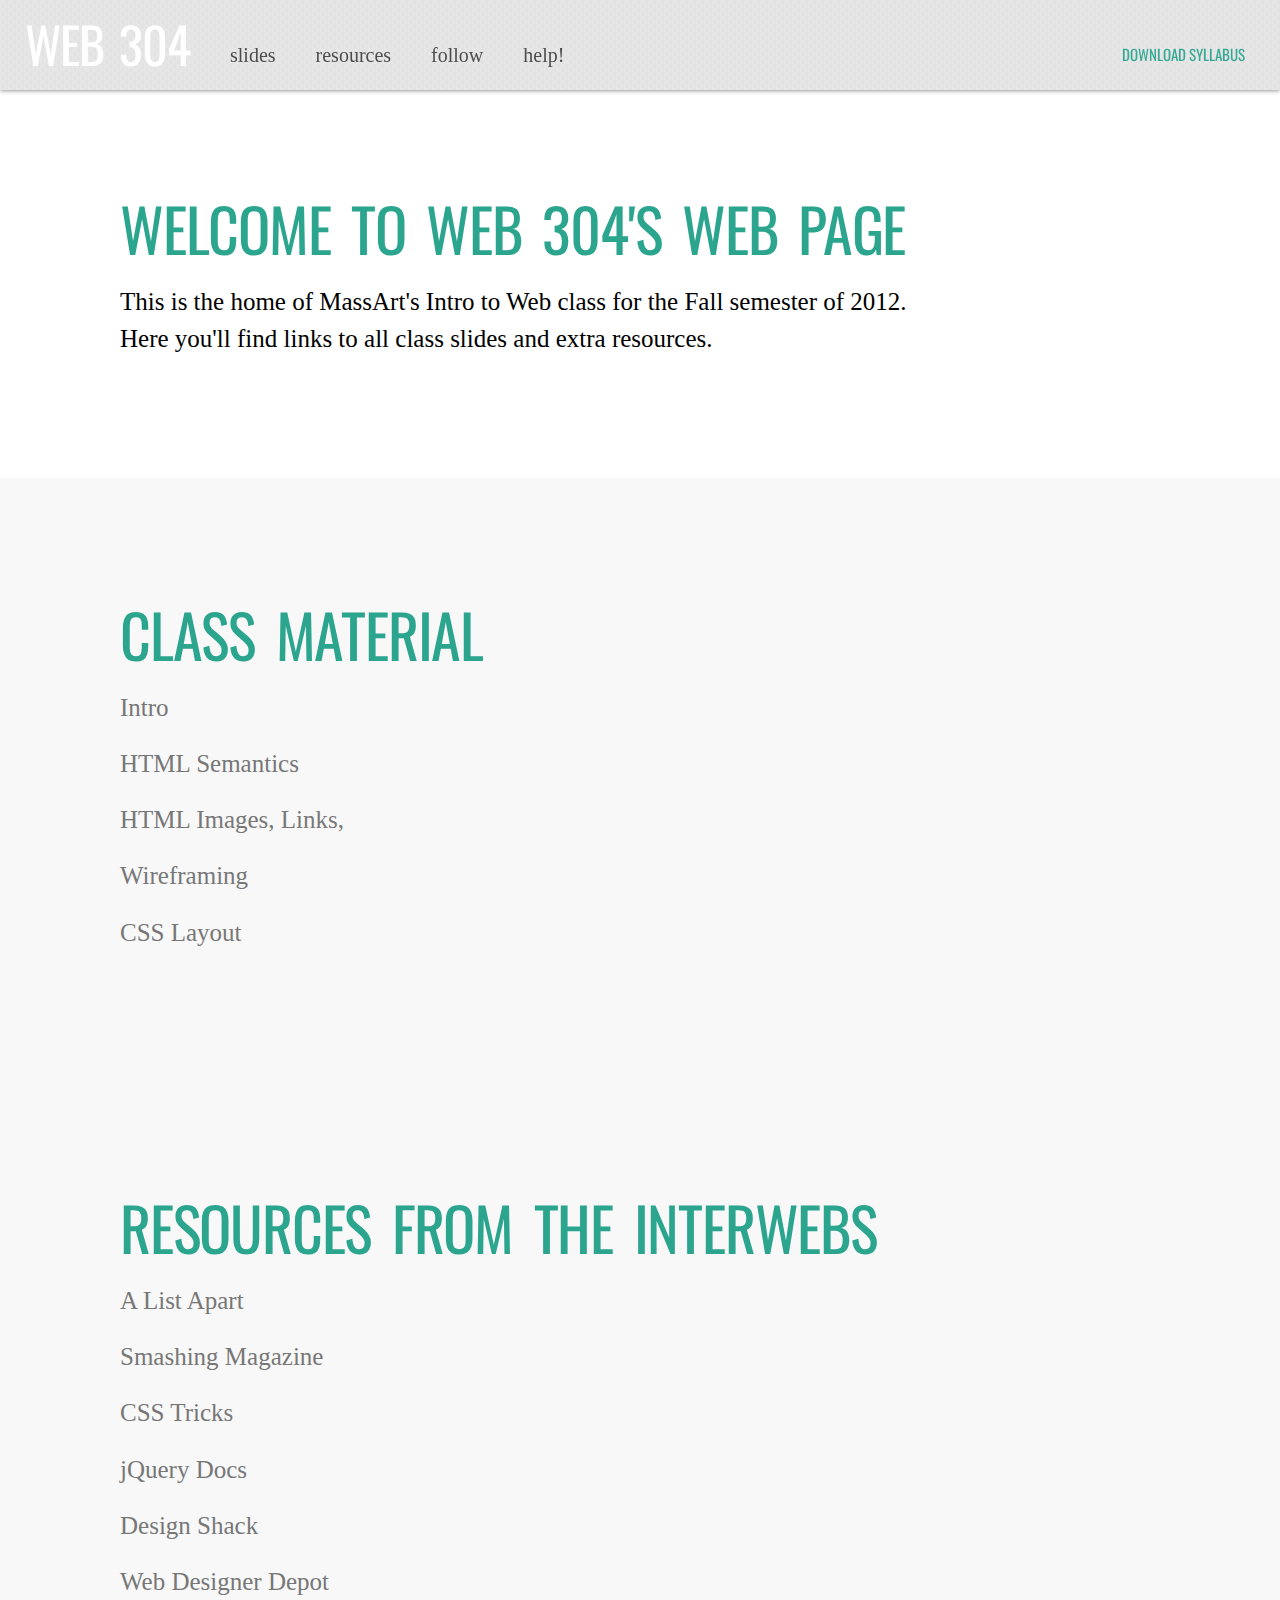
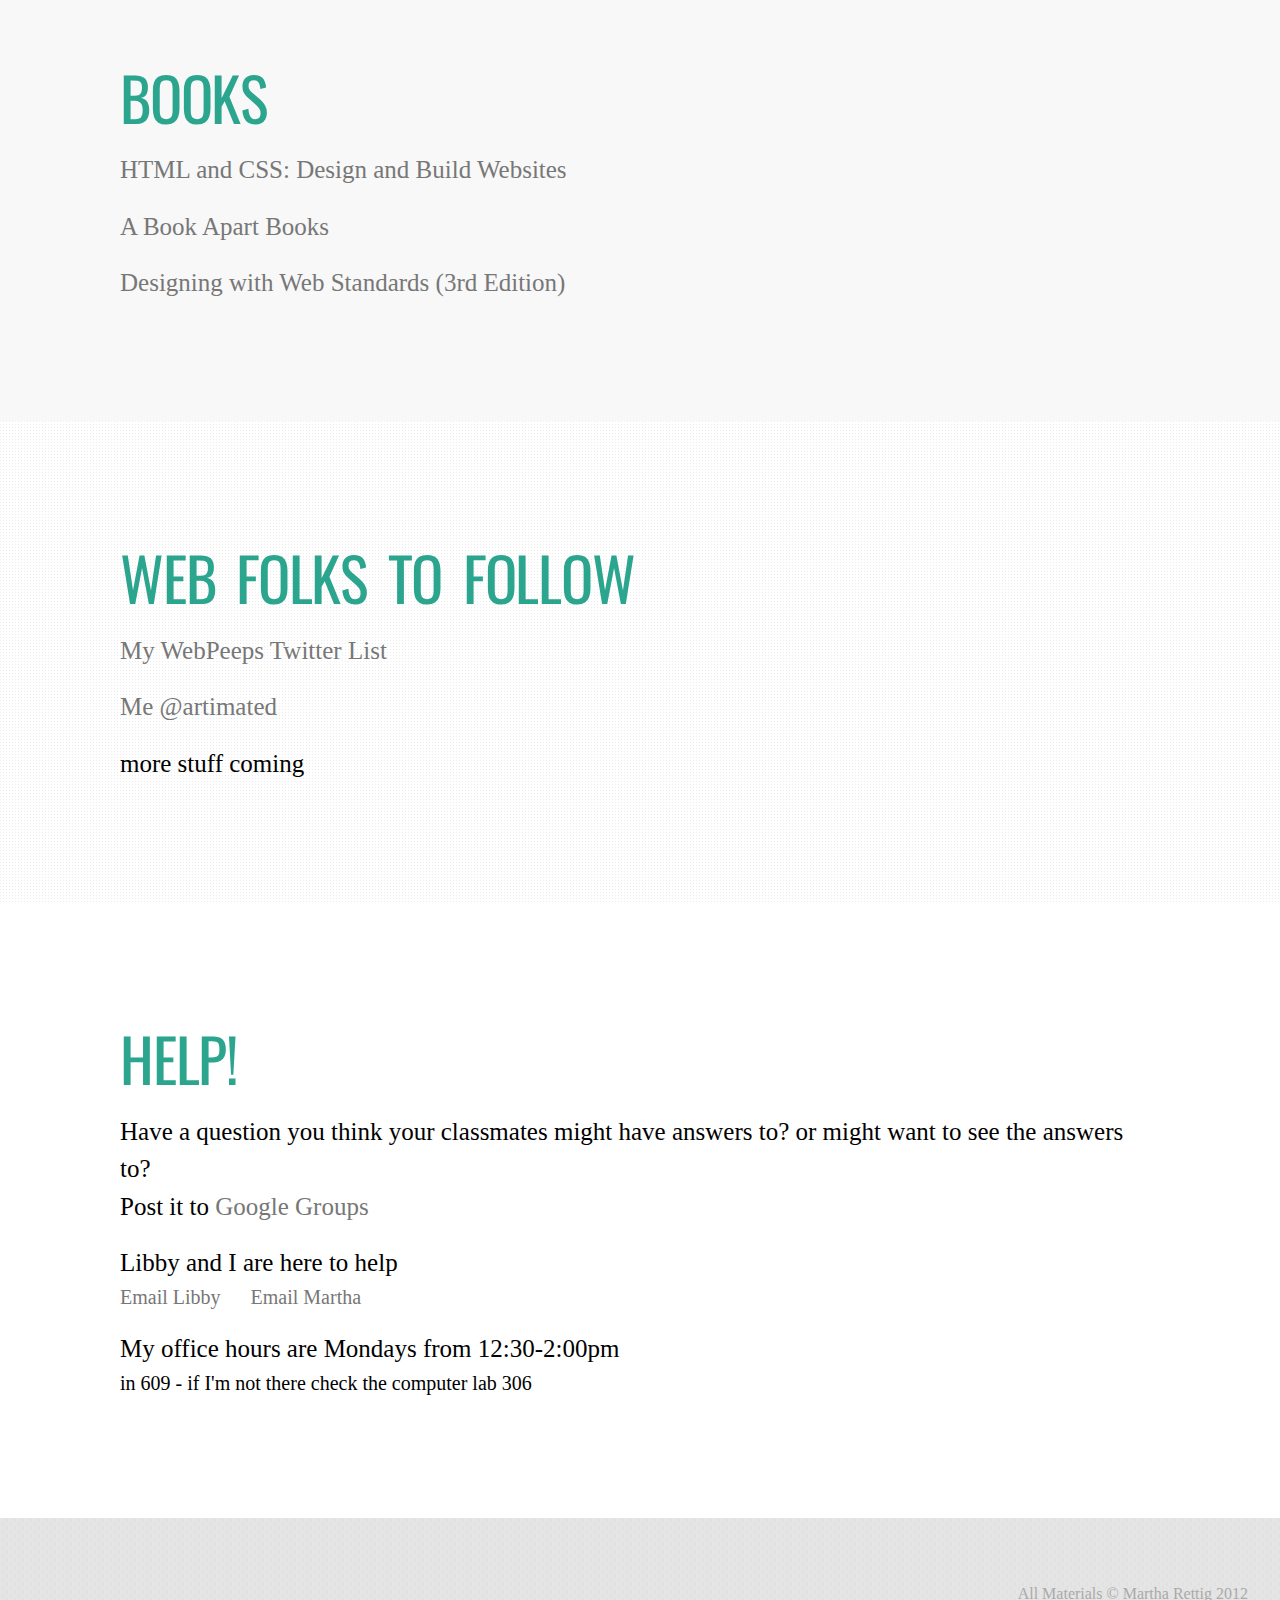
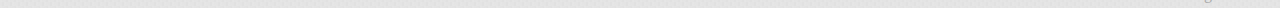
==== index.html @ 7d2bbe12 "final updates before class" ====
<!DOCTYPE html>
<html>
<head>
	<meta charset="utf-8">
	<title>HTML Rocks!</title>
	
	<link rel="stylesheet" href="src/css/style.css">
	<link href='http://fonts.googleapis.com/css?family=Oswald:400,700,300' rel='stylesheet' type='text/css'>
	<script type="text/javascript" src="http://ajax.googleapis.com/ajax/libs/jquery/1.7.1/jquery.min.js"></script>
	<script type="text/javascript" src="src/smoothscroll.js"></script>	
	
</head>
<body>

<header>
	<nav>
		<ul>
			<li><a href="#home" class="smoothScroll"><h1>Web 304</h1></a></li>
			<li><a href="#material" class="smoothScroll">Slides</a></li>
			<li><a href="#resources" class="smoothScroll">Resources</a></li>
			<li><a href="#follow" class="smoothScroll">Follow</a></li>
			<li><a href="#help" class="smoothScroll">Help!</a></li>
			<li id="syllabus" ><a href="images/monday-syllabus-fall2012.pdf">Download Syllabus</a></li>
		</ul>	
	</nav>	
</header>	

<section id="home">	
	<h2><br/>Welcome to Web 304's Web Page</h2>
		<h3>This is the home of MassArt's Intro to Web class for the Fall semester of 2012. <br/>Here you'll find links to all class slides and extra resources.</h3>
</section>

<section id="material">	
	<h2>Class Material</h2>
		<h3><a href="1.html">Intro</a></h3>
		<h3><a href="2.html">HTML Semantics</a></h3>
		<h3><a href="3.html">HTML Images, Links, </a></h3>
		<h3><a href="4.html">Wireframing</a></h3>
		<h3><a href="5.html">CSS Layout</a></h3>
</section>	


<section id="resources">
	<h2>Resources from the Interwebs</h2>
		<h3><a href="http://www.alistapart.com/">A List Apart</a></h3>	
		<h3><a href="http://www.smashingmagazine.com/">Smashing Magazine</a></h3>
		<h3><a href="http://css-tricks.com/">CSS Tricks</a></h3>
		<h3><a href="http://docs.jquery.com/">jQuery Docs</a></h3>
		<h3><a href="http://designshack.net/category/articles/css/">Design Shack</a></h3>
		<h3><a href="http://www.webdesignerdepot.com/">Web Designer Depot</a></h3><br/><br/><br/>
	<h2>Books</h2>
		<h3><a href="http://www.amazon.com/gp/product/1118008189/ref=as_li_ss_tl?ie=UTF8&camp=1789&creative=390957&creativeASIN=1118008189&linkCode=as2&tag=tun02-20">HTML and CSS: Design and Build Websites</a><img src="http://www.assoc-amazon.com/e/ir?t=tun02-20&l=as2&o=1&a=1118008189" width="1" height="1" border="0" alt="" style="border:none !important; margin:0px !important;" /></h3>

  	  	<h3><a href="http://www.abookapart.com/products/">A Book Apart Books</a></h3>
  	  	<h3><a href="http://www.amazon.com/gp/product/0321616952/ref=as_li_ss_tl?ie=UTF8&camp=1789&creative=390957&creativeASIN=0321616952&linkCode=as2&tag=tun02-20">Designing with Web Standards (3rd Edition)</a><img src="http://www.assoc-amazon.com/e/ir?t=tun02-20&l=as2&o=1&a=0321616952" width="1" height="1" border="0" alt="" style="border:none !important; margin:0px !important;" />
		</h3>
  	  	
</section>
	

<section id="follow">
	<h2>Web Folks To Follow</h2>
		<h3><a href="http://twitter.com/i/#!/artimated/webdesign-peeps">My WebPeeps Twitter List</a></h3>
		<h3><a href="http://twitter.com/artimated">Me @artimated</a></h3>
		<h3>more stuff coming</h3>
</section>		

<section id="help">
	<h2>Help!</h2>
		<h3>Have a question you think your classmates might have answers to? or might want to see the answers to?<br/>
			Post it to <a href='https://groups.google.com/forum/?fromgroups&hl=en#!forum/web304fall-2012'>Google Groups</a></h3>
		<h3>Libby and I are here to help</h3>
		<p><a mailto:"erherskovitz@gmail.com">Email Libby</a> &nbsp;&nbsp;&nbsp;&nbsp;&nbsp;<a mailto:"martha@cykod.com">Email Martha</a></p>
		<h3>My office hours are Mondays from 12:30-2:00pm</h3>
		<p>in 609 - if I'm not there check the computer lab 306</p>

</section>

<footer>
	<p>All Materials &copy; Martha Rettig 2012</p>
<footer>	
	


</body>
</html>
---- src/css/style.css ----
/* http://meyerweb.com/eric/tools/css/reset/ 
   v2.0 | 20110126
   License: none (public domain)
*/
html, body, div, span, applet, object, iframe,
h1, h2, h3, h4, h5, h6, p, blockquote, pre,
a, abbr, acronym, address, big, cite, code,
del, dfn, em, img, ins, kbd, q, s, samp,
small, strike, strong, sub, sup, tt, var,
b, u, i, center,
dl, dt, dd, ol, ul, li,
fieldset, form, label, legend,
table, caption, tbody, tfoot, thead, tr, th, td,
article, aside, canvas, details, embed,
figure, figcaption, footer, header, hgroup,
menu, nav, output, ruby, section, summary,
time, mark, audio, video {
  margin: 0;
  padding: 0;
  border: 0;
  font-size: 100%;
  font: inherit;
  vertical-align: baseline; }

/* HTML5 display-role reset for older browsers */
article, aside, details, figcaption, figure,
footer, header, hgroup, menu, nav, section {
  display: block; }

body {
  line-height: 1; }

ol, ul {
  list-style: none; }

blockquote, q {
  quotes: none; }

blockquote:before, blockquote:after,
q:before, q:after {
  content: '';
  content: none; }

table {
  border-collapse: collapse;
  border-spacing: 0; }

/* end reset */
body {
  font-size: 1.25em;
  font-family: Georgia, serif;
  font-weight: normal;
  text-transform: none;
  /*background-color:#F8F8F8;
  background-image:url('../../images/cream_dust.png');*/ }
  body p {
    line-height: 1.5em; }
  body ul {
    margin-bottom: 1em;
    padding-left: 1.1em;
    list-style-type: square;
    color: #2ca58f; }
  body li {
    padding-left: .5em;
    text-align: left; }
    body li h3 {
      margin-left: 0; }
  body .large {
    color: red; }
  body .callout {
    color: #2ca58f; }
  body em {
    color: #2ca58f;
    font-style: normal; }
  body h1 {
    font-family: 'Oswald', sans-serif;
    font-weight: 400;
    text-transform: uppercase;
    line-height: 1em;
    text-transform: uppercase;
    color: #2ca58f;
    font-size: 3em;
    letter-spacing: -0.02em;
    word-spacing: .1em; }
  body h2 {
    font-size: 3em;
    line-height: 1.2em;
    font-family: 'Oswald', sans-serif;
    font-weight: 400;
    text-transform: uppercase;
    color: #2ca58f;
    border: none;
    letter-spacing: -0.02em;
    word-spacing: .13em; }
  body h3 {
    font-size: 1.25em;
    font-weight: normal;
    padding-top: .75em;
    line-height: 1.5em; }
  body h4 {
    font-size: 2em;
    line-height: 1.2em;
    font-family: 'Oswald', sans-serif;
    font-weight: 400;
    text-transform: uppercase;
    color: #2ca58f;
    border: none;
    letter-spacing: -0.02em;
    word-spacing: .1em;
    padding: 0; }
  body a {
    color: #777777;
    text-decoration: none; }
    body a:hover, body a:focus {
      color: #2ca58f; }
  body strong {
    font-weight: normal;
    color: #2ca58f; }
  body nav {
    float: left;
    width: 100%; }
    body nav ul {
      margin-top: 2em;
      padding: 5px;
      display: block;
      width: 100%; }
      body nav ul li {
        float: left;
        list-style: none;
        padding: 0 1em;
        text-transform: lowercase; }
        body nav ul li a {
          color: #444444; }
        body nav ul li h1 {
          margin-top: -0.55em;
          font-size: 2.5em;
          color: white; }
  body #syllabus {
    float: right;
    padding: .1em 2em 0em 0em; }
    body #syllabus a {
      color: #2ca58f;
      float: right;
      text-transform: uppercase;
      font-size: .75em;
      font-family: 'Oswald', sans-serif;
      font-weight: 400;
      text-transform: uppercase;
      right: 0; }
  body header {
    top: 0;
    height: 4.5em;
    background-image: url("../../images/subtle_surface.png");
    /*background-color:$gray-color;*/
    opacity: 0.95;
    filter: alpha(opacity=95);
    position: fixed;
    width: 100%;
    box-shadow: 0px 0px 5px #666; }
  body footer {
    height: 4.5em;
    background-image: url("../../images/subtle_surface.png");
    /*background-color:$gray-color;*/
    width: 100%; }
    body footer p {
      color: #aaa;
      float: right;
      font-size: .8em;
      padding: 4em 2em 0 0; }
  body section {
    padding: 6em 6em 6em 6em; }
  body #material {
    background-color: #F8F8F8; }
  body #follow {
    background-image: url("../../images/subtle_dots.png"); }
  body #resources {
    background-color: #F8F8F8; }
  body #help {
    background-color: #fff; }
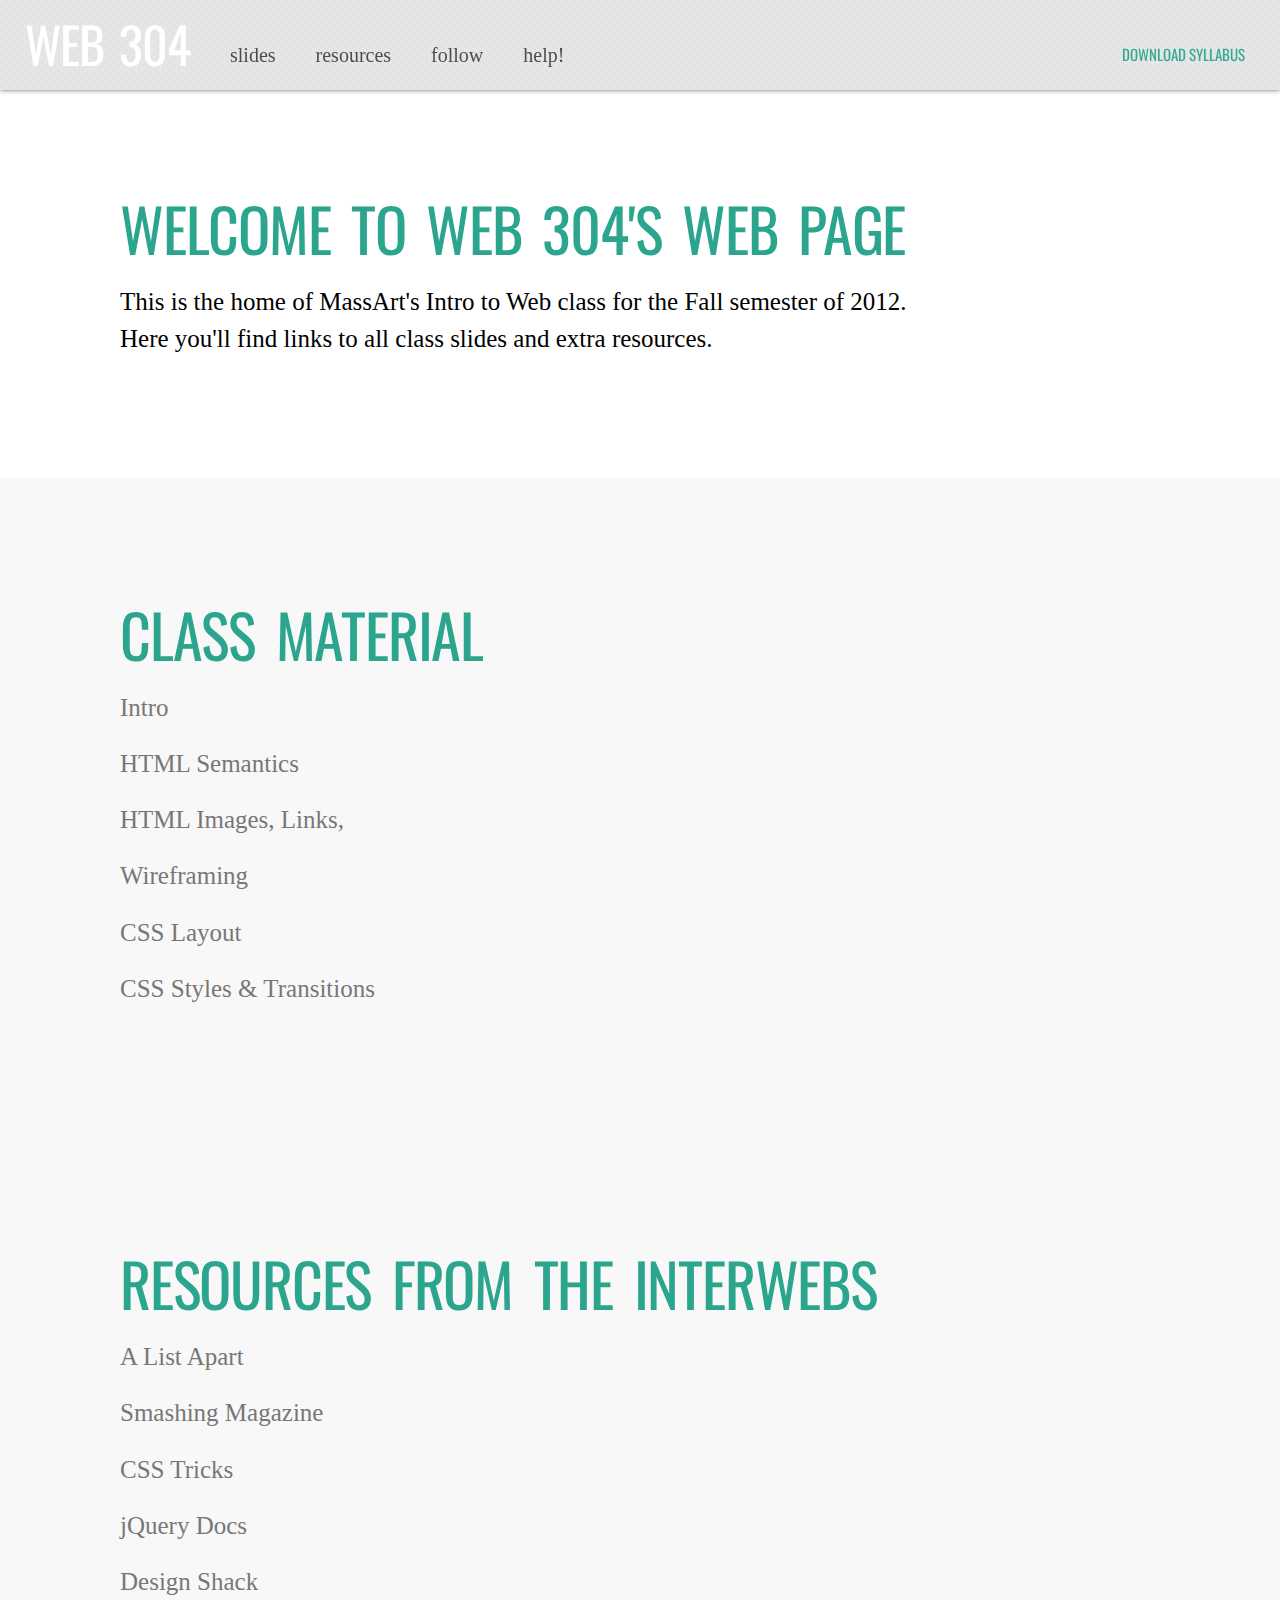
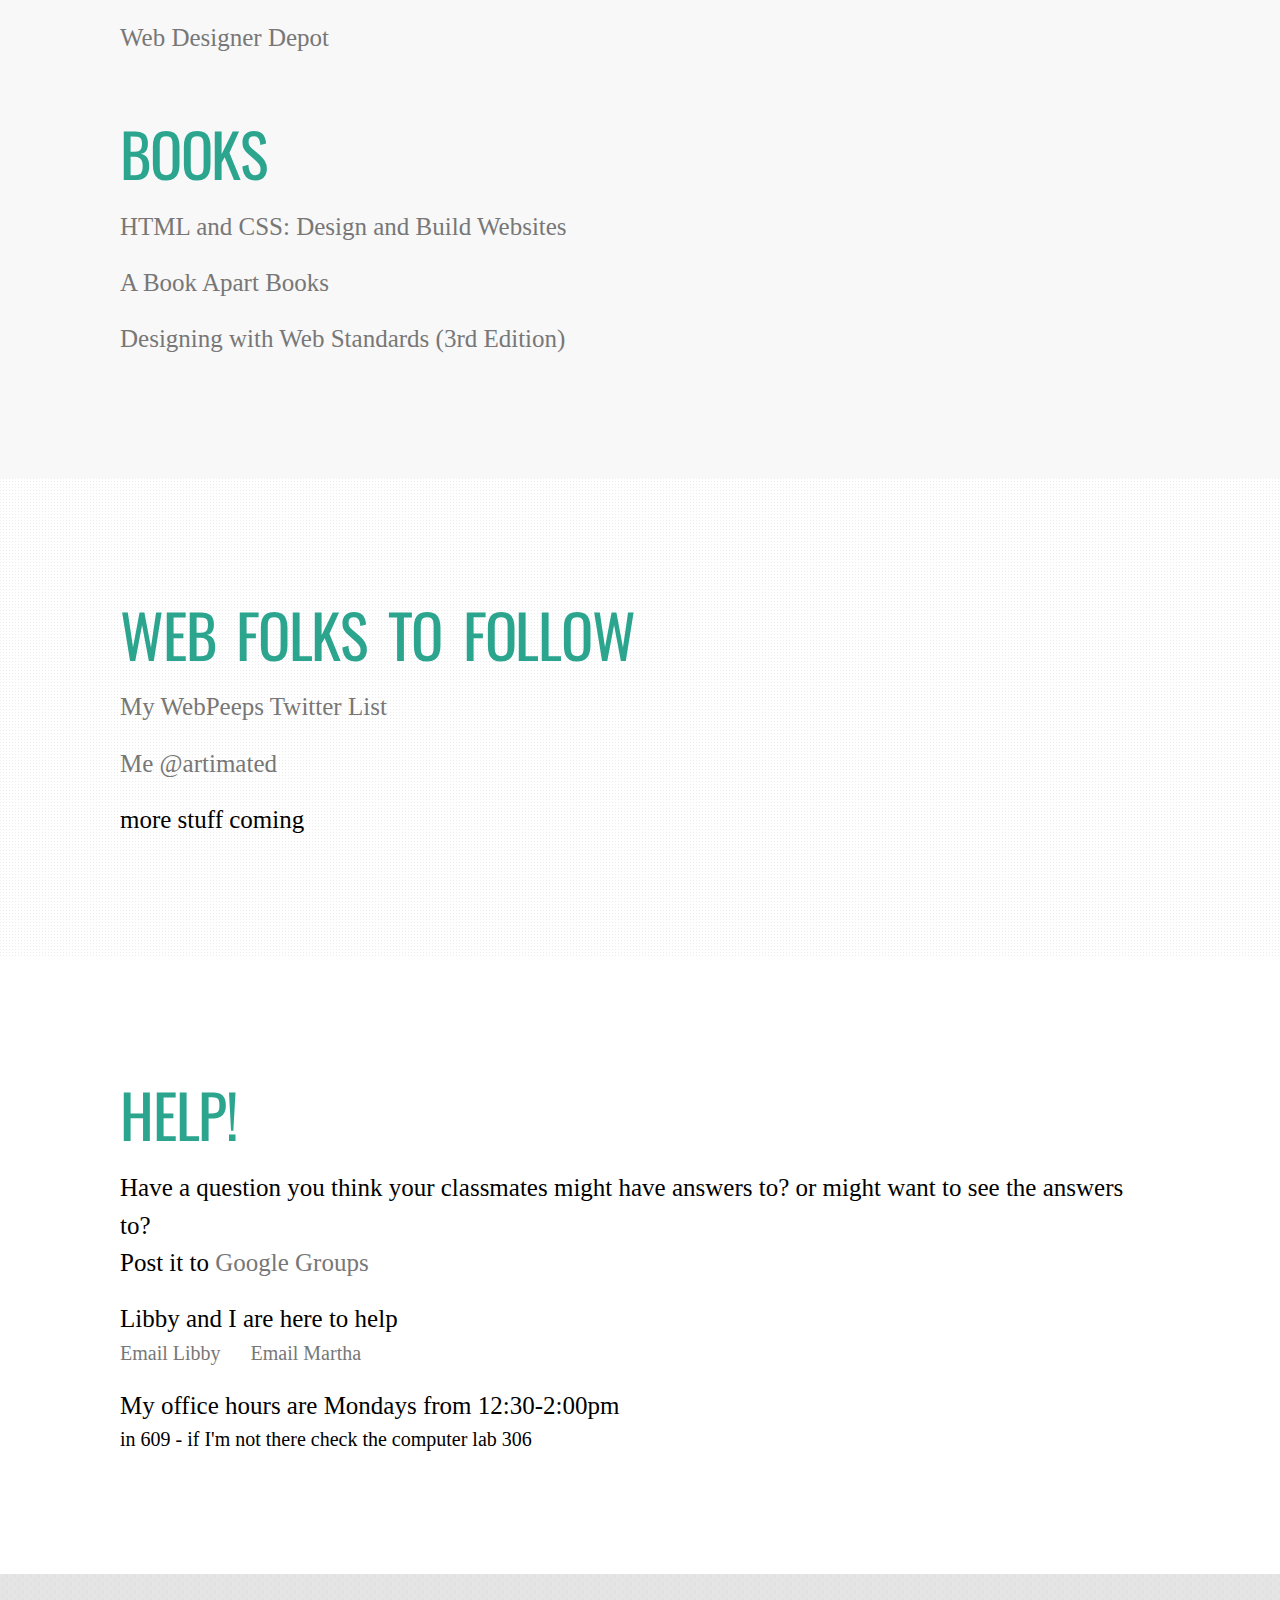
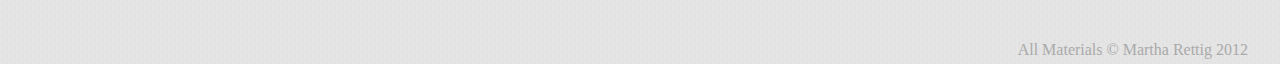
==== commit c00be5a1: "updated index" ====
--- a/index.html
+++ b/index.html
@@ -37,6 +37,7 @@
 		<h3><a href="3.html">HTML Images, Links, </a></h3>
 		<h3><a href="4.html">Wireframing</a></h3>
 		<h3><a href="5.html">CSS Layout</a></h3>
+		<h3><a href="6.html">CSS Styles &amp; Transitions</a></h3>
 </section>	
 
 
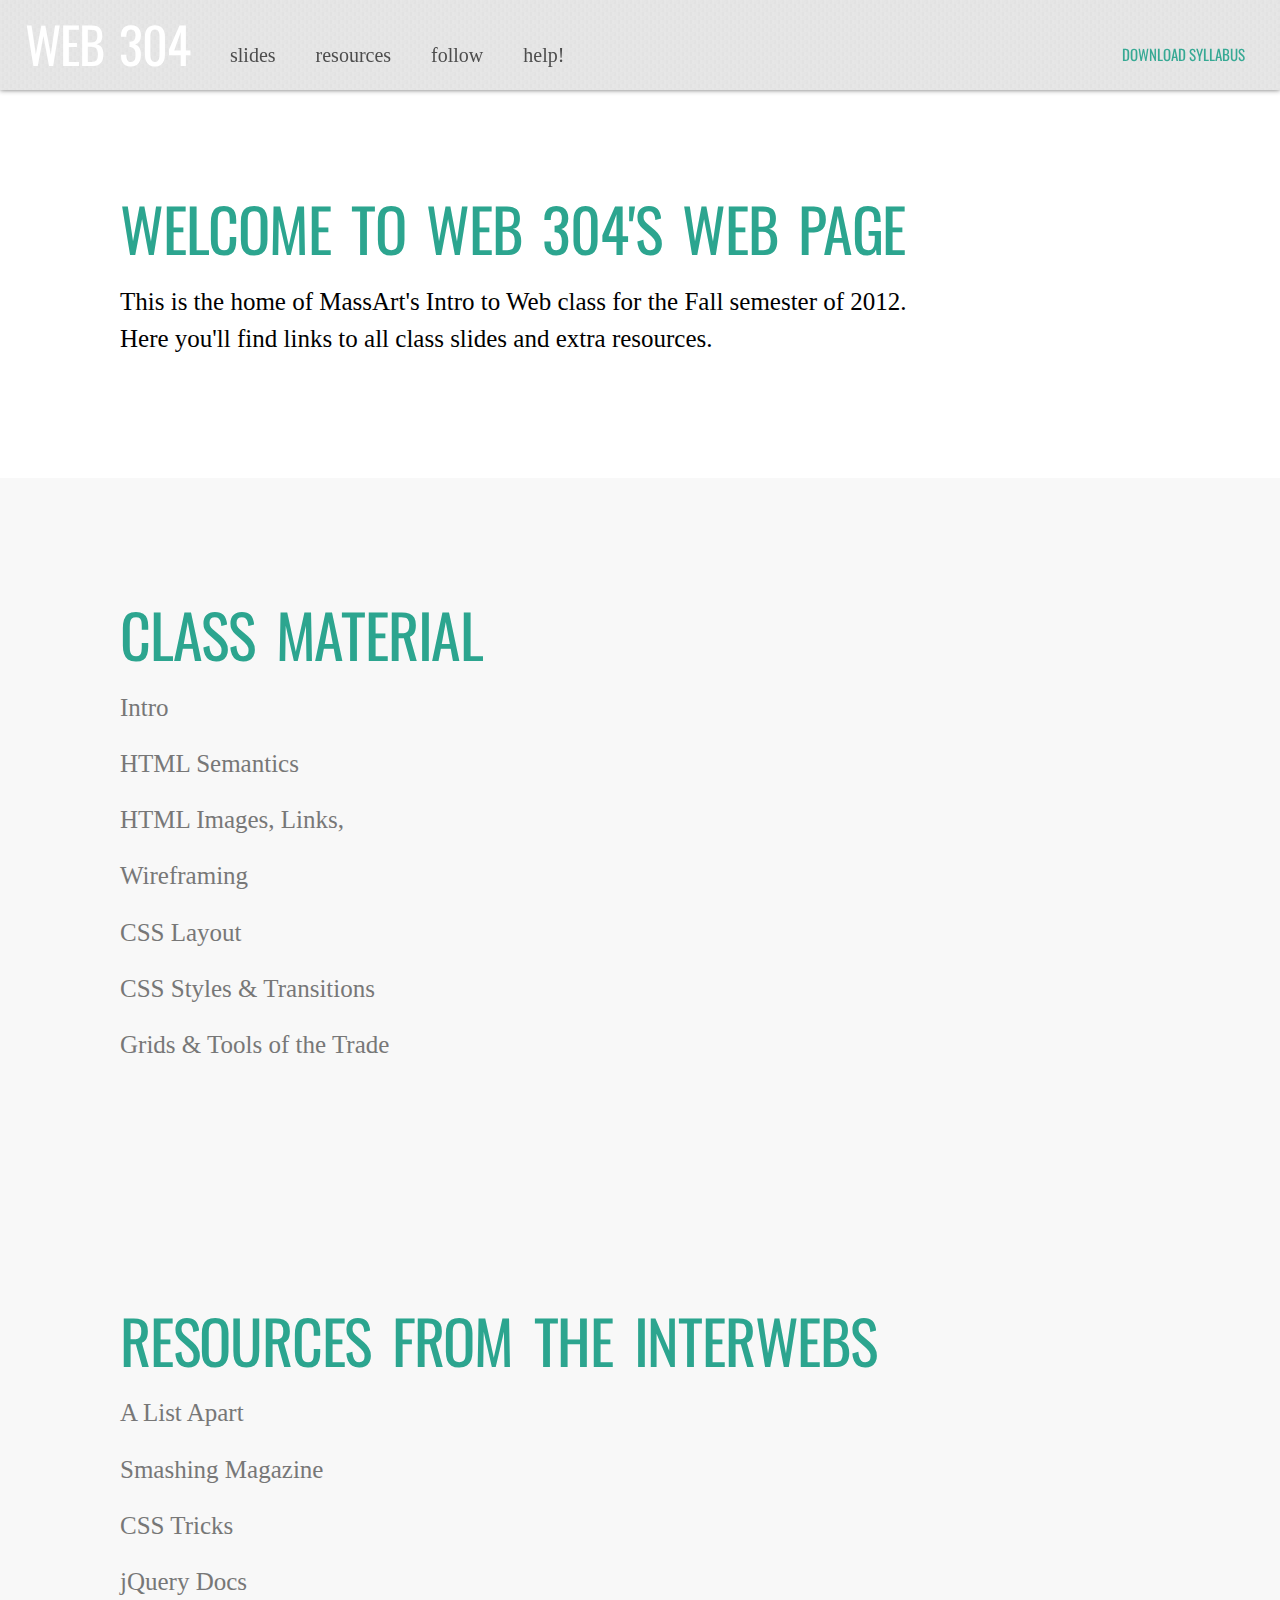
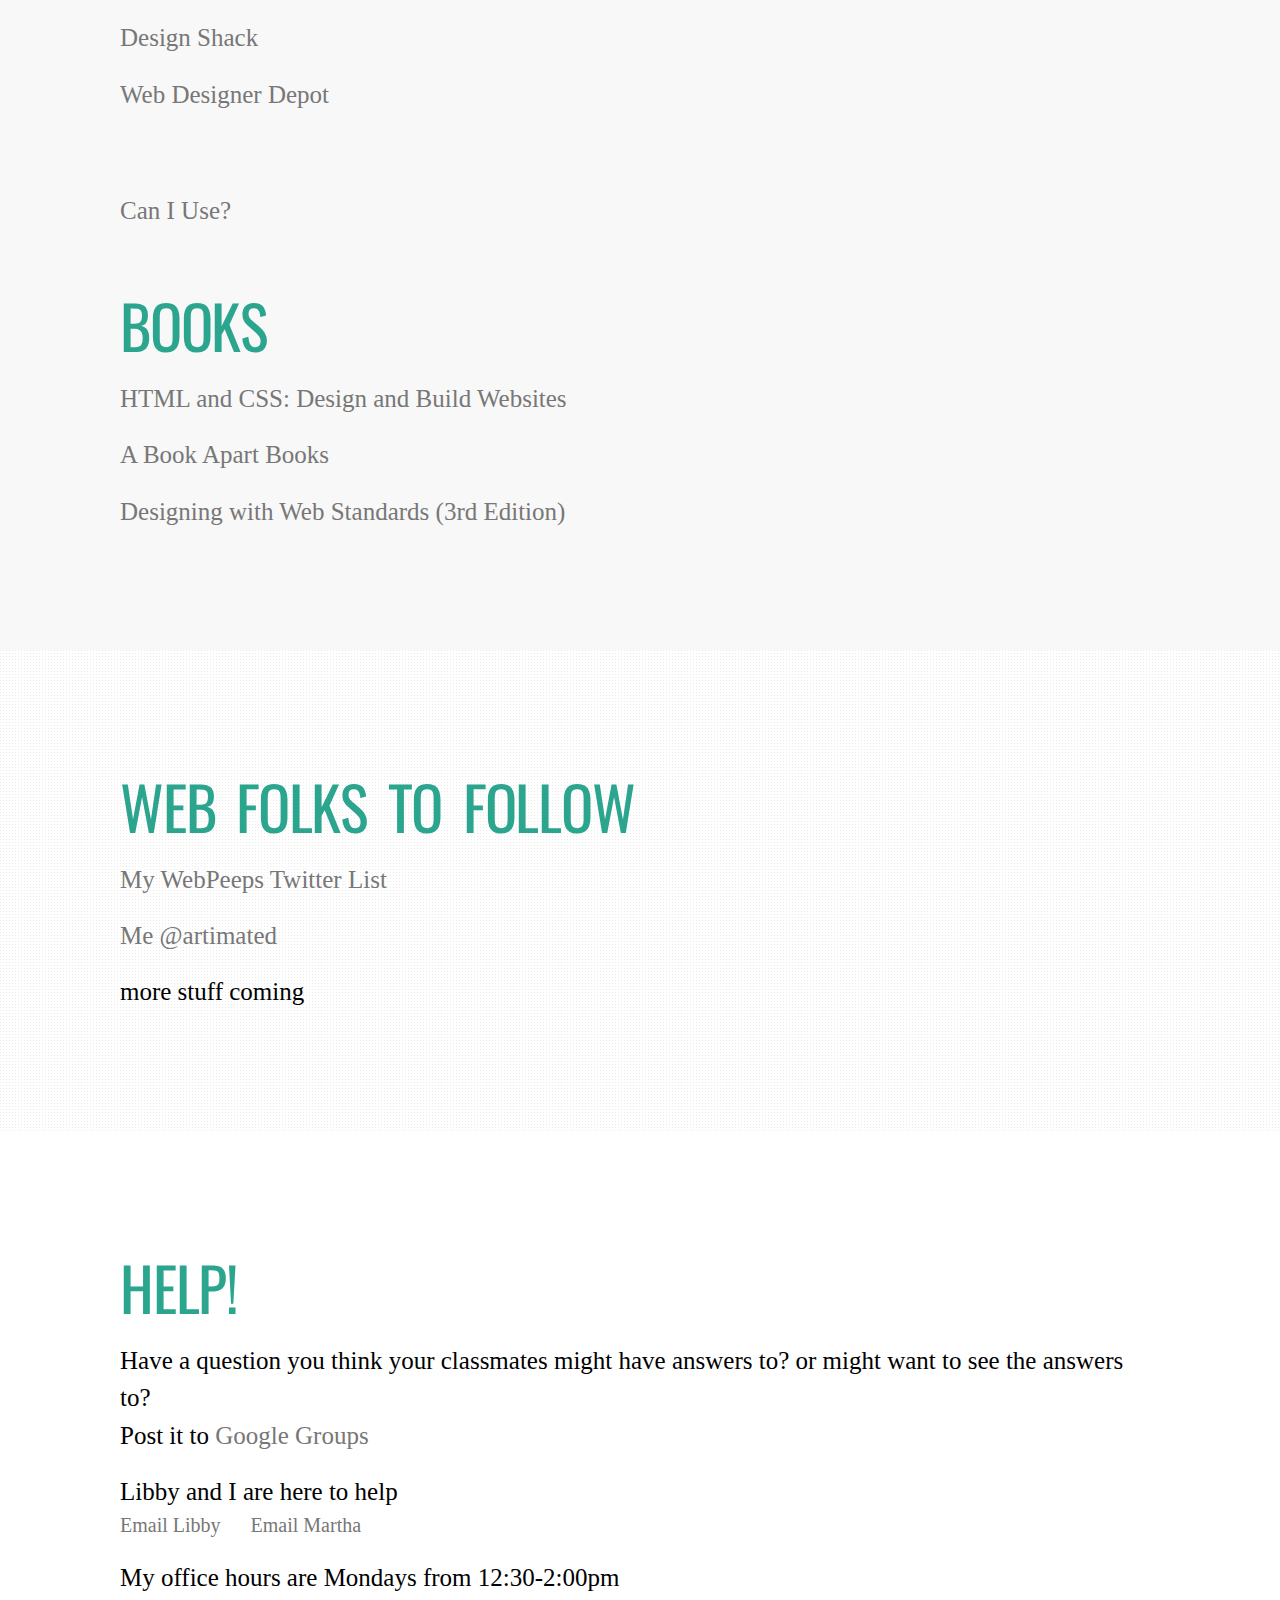
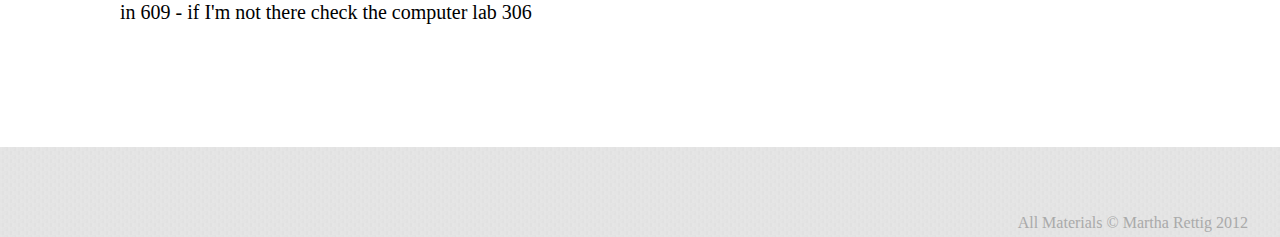
==== commit 67c65294: "updated homepage + class 7" ====
--- a/index.html
+++ b/index.html
@@ -38,6 +38,7 @@
 		<h3><a href="4.html">Wireframing</a></h3>
 		<h3><a href="5.html">CSS Layout</a></h3>
 		<h3><a href="6.html">CSS Styles &amp; Transitions</a></h3>
+		<h3><a href="7.html">Grids &amp; Tools of the Trade</a></h3>
 </section>	
 
 
@@ -49,6 +50,8 @@
 		<h3><a href="http://docs.jquery.com/">jQuery Docs</a></h3>
 		<h3><a href="http://designshack.net/category/articles/css/">Design Shack</a></h3>
 		<h3><a href="http://www.webdesignerdepot.com/">Web Designer Depot</a></h3><br/><br/><br/>
+		<h3><a href="http://caniuse.com/">Can I Use?</a></h3><br/><br/><br/>
+		
 	<h2>Books</h2>
 		<h3><a href="http://www.amazon.com/gp/product/1118008189/ref=as_li_ss_tl?ie=UTF8&camp=1789&creative=390957&creativeASIN=1118008189&linkCode=as2&tag=tun02-20">HTML and CSS: Design and Build Websites</a><img src="http://www.assoc-amazon.com/e/ir?t=tun02-20&l=as2&o=1&a=1118008189" width="1" height="1" border="0" alt="" style="border:none !important; margin:0px !important;" /></h3>
 
@@ -71,10 +74,9 @@
 		<h3>Have a question you think your classmates might have answers to? or might want to see the answers to?<br/>
 			Post it to <a href='https://groups.google.com/forum/?fromgroups&hl=en#!forum/web304fall-2012'>Google Groups</a></h3>
 		<h3>Libby and I are here to help</h3>
-		<p><a mailto:"erherskovitz@gmail.com">Email Libby</a> &nbsp;&nbsp;&nbsp;&nbsp;&nbsp;<a mailto:"martha@cykod.com">Email Martha</a></p>
+		<p><a "mailto:erherskovitz@gmail.com?Subject=Help!">Email Libby</a> &nbsp;&nbsp;&nbsp;&nbsp;&nbsp;<a "mailto:martha@cykod.com?Subject=Help!">Email Martha</a></p>
 		<h3>My office hours are Mondays from 12:30-2:00pm</h3>
 		<p>in 609 - if I'm not there check the computer lab 306</p>
-
 </section>
 
 <footer>
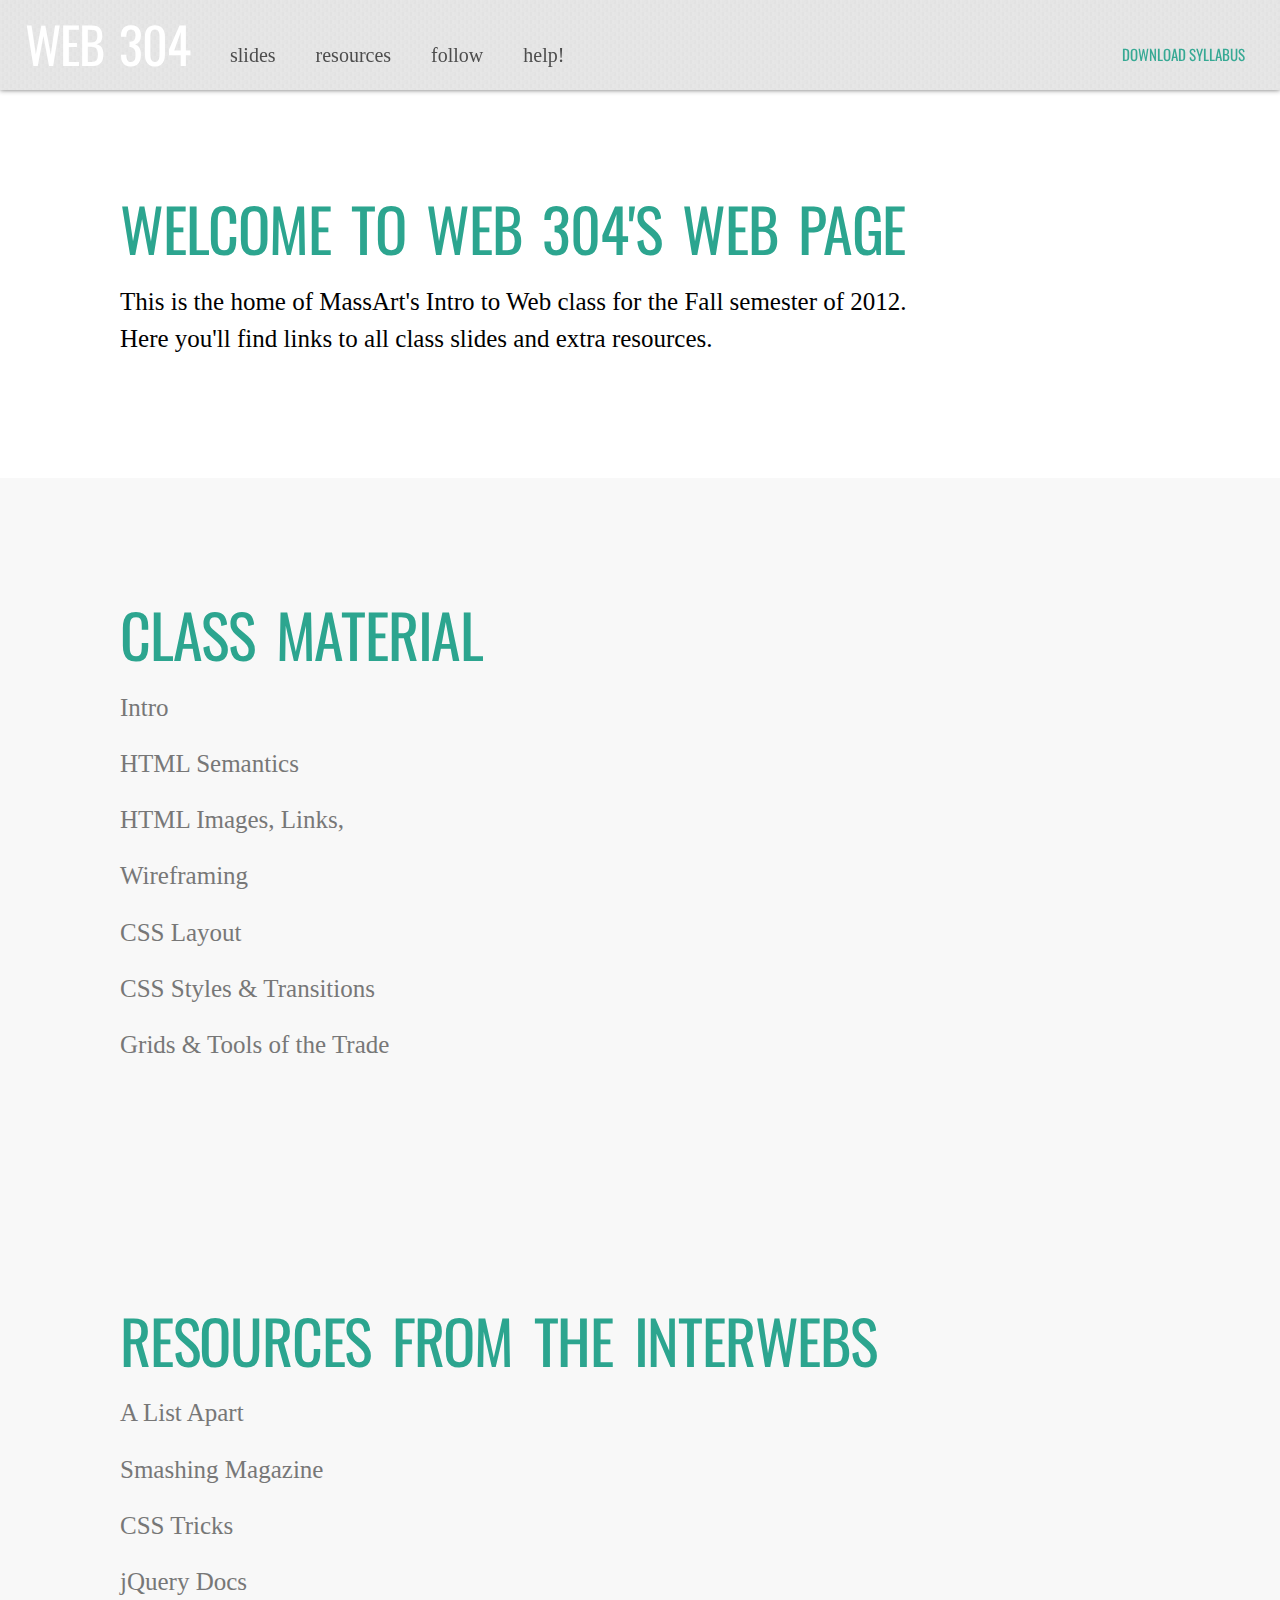
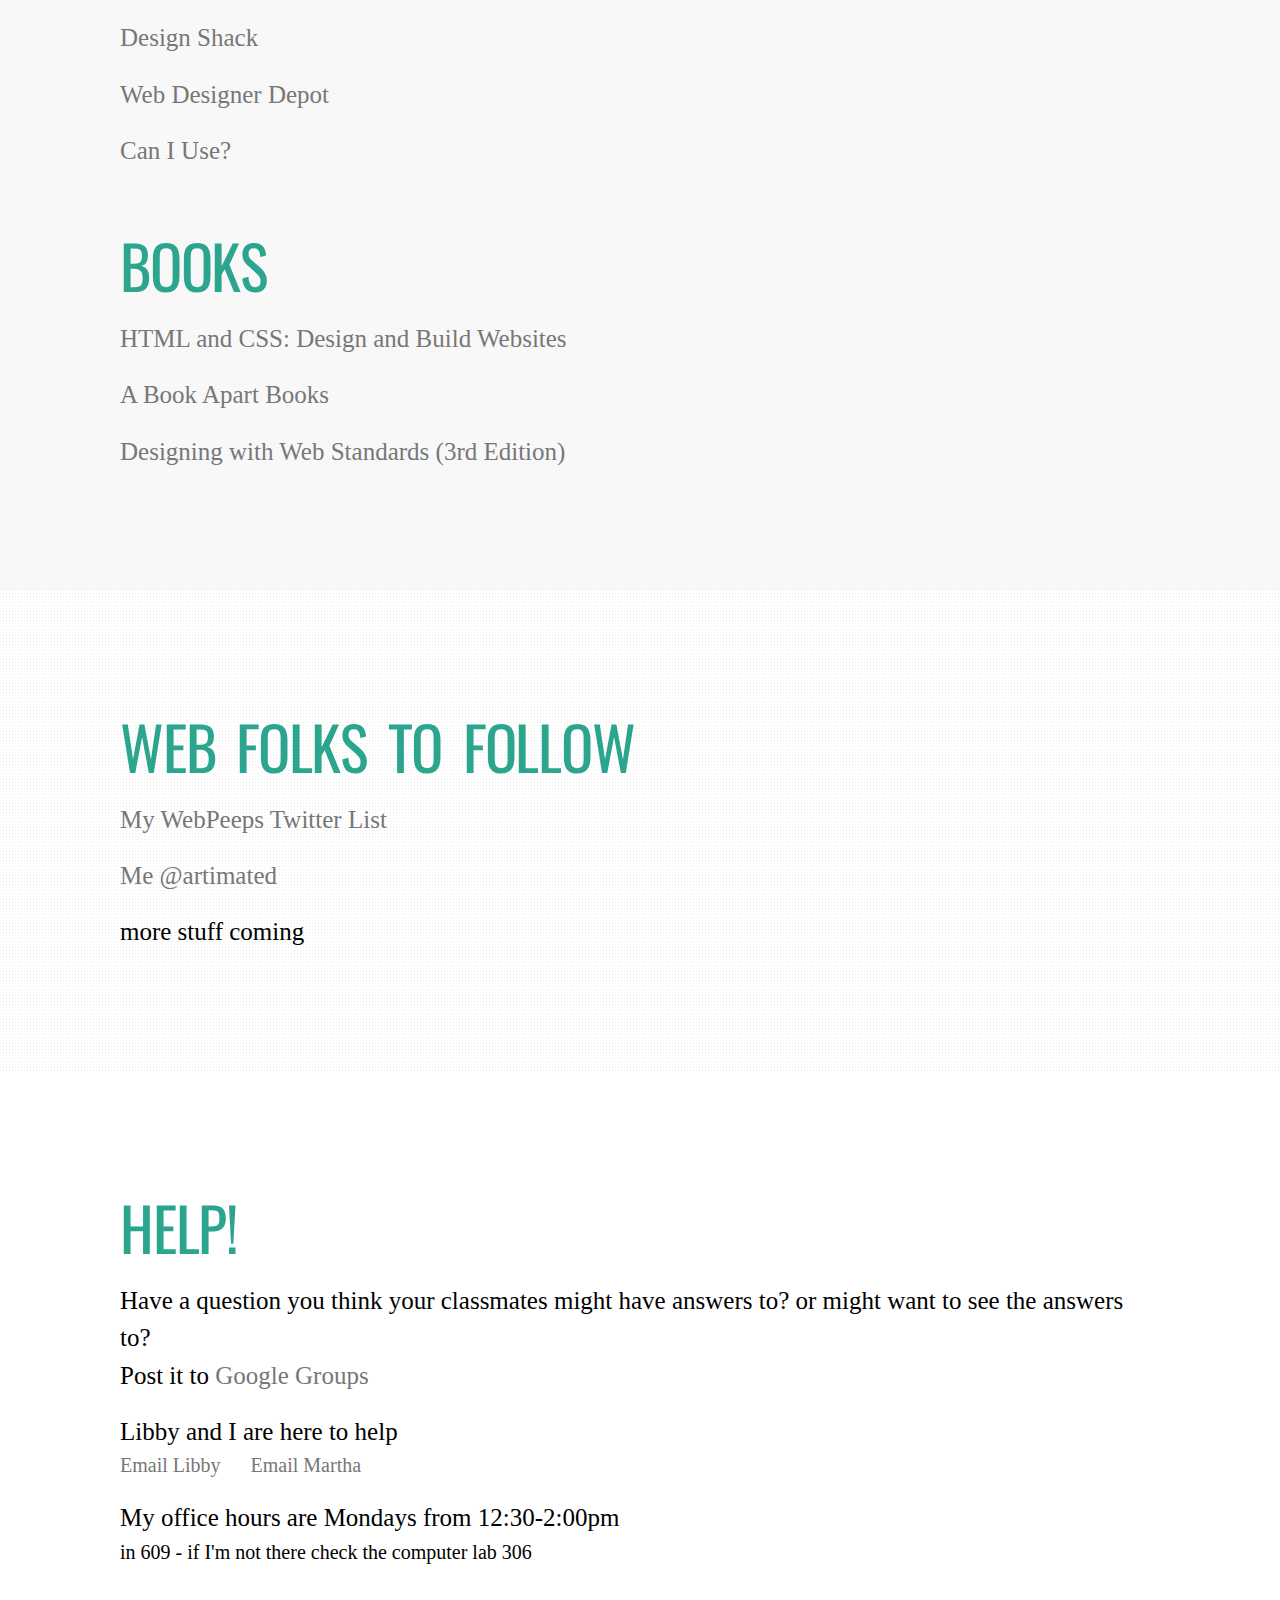
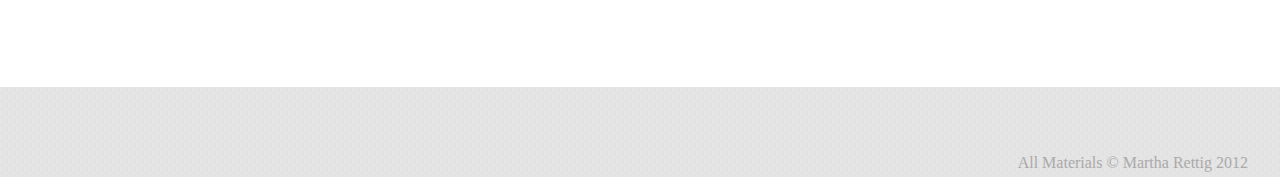
==== commit 46c966ea: "updates" ====
--- a/index.html
+++ b/index.html
@@ -49,7 +49,7 @@
 		<h3><a href="http://css-tricks.com/">CSS Tricks</a></h3>
 		<h3><a href="http://docs.jquery.com/">jQuery Docs</a></h3>
 		<h3><a href="http://designshack.net/category/articles/css/">Design Shack</a></h3>
-		<h3><a href="http://www.webdesignerdepot.com/">Web Designer Depot</a></h3><br/><br/><br/>
+		<h3><a href="http://www.webdesignerdepot.com/">Web Designer Depot</a></h3>
 		<h3><a href="http://caniuse.com/">Can I Use?</a></h3><br/><br/><br/>
 		
 	<h2>Books</h2>
@@ -74,7 +74,7 @@
 		<h3>Have a question you think your classmates might have answers to? or might want to see the answers to?<br/>
 			Post it to <a href='https://groups.google.com/forum/?fromgroups&hl=en#!forum/web304fall-2012'>Google Groups</a></h3>
 		<h3>Libby and I are here to help</h3>
-		<p><a "mailto:erherskovitz@gmail.com?Subject=Help!">Email Libby</a> &nbsp;&nbsp;&nbsp;&nbsp;&nbsp;<a "mailto:martha@cykod.com?Subject=Help!">Email Martha</a></p>
+		<p><a href="mailto:erherskovitz@gmail.com?Subject=Help Me Libby!">Email Libby</a> &nbsp;&nbsp;&nbsp;&nbsp;&nbsp;<a href="mailto:martha@cykod.com?Subject=Help Me Martha!">Email Martha</a></p>
 		<h3>My office hours are Mondays from 12:30-2:00pm</h3>
 		<p>in 609 - if I'm not there check the computer lab 306</p>
 </section>
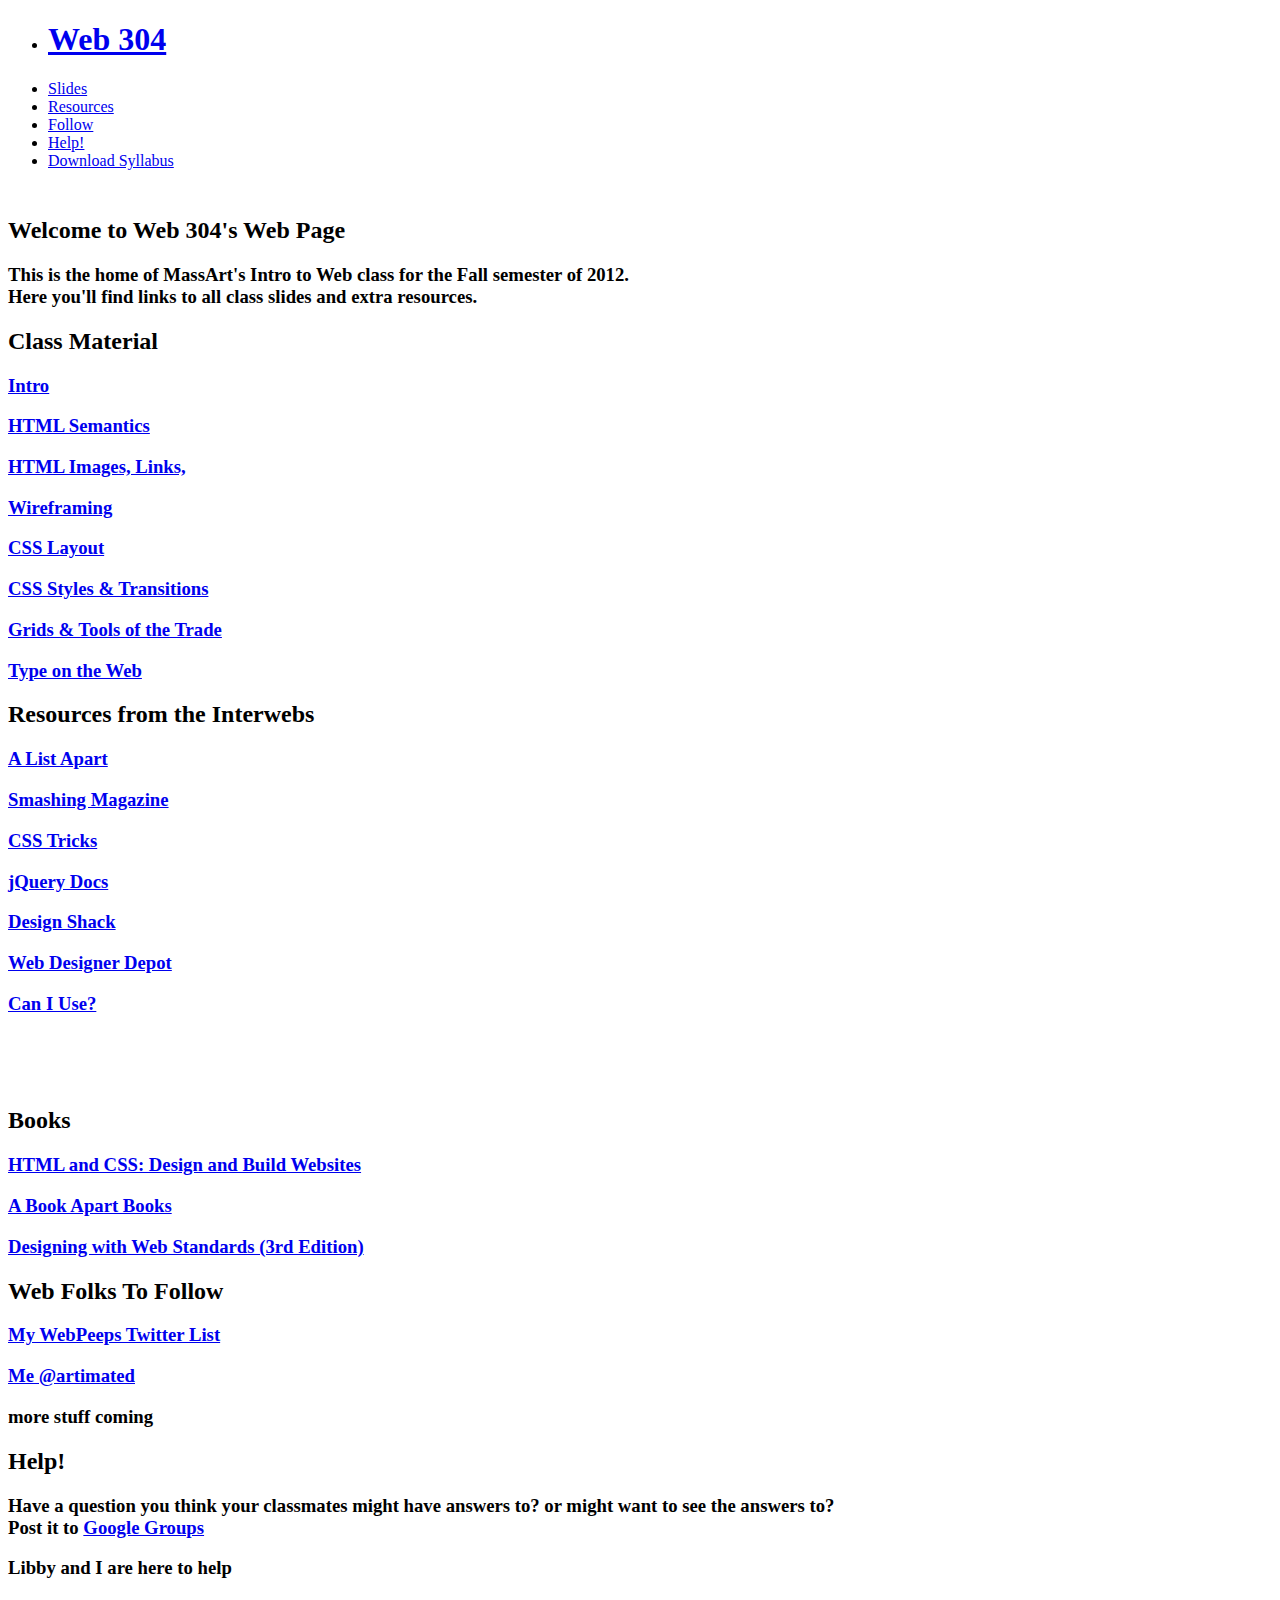
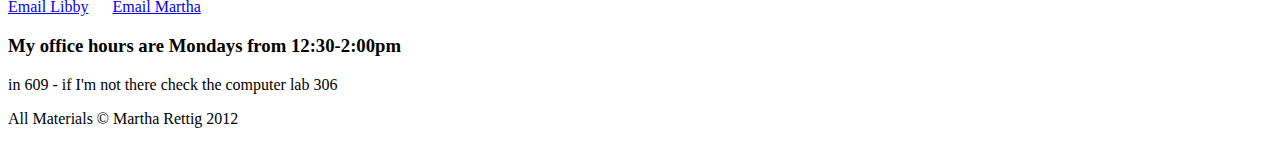
==== commit d62854e8: "updated index" ====
--- a/index.html
+++ b/index.html
@@ -39,6 +39,7 @@
 		<h3><a href="5.html">CSS Layout</a></h3>
 		<h3><a href="6.html">CSS Styles &amp; Transitions</a></h3>
 		<h3><a href="7.html">Grids &amp; Tools of the Trade</a></h3>
+		<h3><a href="8.html">Type on the Web</a></h3>
 </section>	
 
 
--- a/src/css/style.css
+++ b/src/css/style.css
@@ -1,89 +1,258 @@
-/* http://meyerweb.com/eric/tools/css/reset/ 
-   v2.0 | 20110126
-   License: none (public domain)
-*/
-html, body, div, span, applet, object, iframe,
-h1, h2, h3, h4, h5, h6, p, blockquote, pre,
-a, abbr, acronym, address, big, cite, code,
-del, dfn, em, img, ins, kbd, q, s, samp,
-small, strike, strong, sub, sup, tt, var,
-b, u, i, center,
-dl, dt, dd, ol, ul, li,
-fieldset, form, label, legend,
-table, caption, tbody, tfoot, thead, tr, th, td,
-article, aside, canvas, details, embed,
-figure, figcaption, footer, header, hgroup,
-menu, nav, output, ruby, section, summary,
-time, mark, audio, video {
-  margin: 0;
-  padding: 0;
-  border: 0;
-  font-size: 100%;
-  font: inherit;
-  vertical-align: baseline; }
-
-/* HTML5 display-role reset for older browsers */
-article, aside, details, figcaption, figure,
-footer, header, hgroup, menu, nav, section {
-  display: block; }
-
-body {
-  line-height: 1; }
-
-ol, ul {
-  list-style: none; }
-
-blockquote, q {
-  quotes: none; }
-
-blockquote:before, blockquote:after,
-q:before, q:after {
-  content: '';
-  content: none; }
-
-table {
-  border-collapse: collapse;
-  border-spacing: 0; }
-
-/* end reset */
-body {
-  font-size: 1.25em;
+.deck-container {
   font-family: Georgia, serif;
   font-weight: normal;
   text-transform: none;
-  /*background-color:#F8F8F8;
-  background-image:url('../../images/cream_dust.png');*/ }
-  body p {
-    line-height: 1.5em; }
-  body ul {
-    margin-bottom: 1em;
-    padding-left: 1.1em;
-    list-style-type: square;
+  font-size: 1.5em;
+  background: #fff;
+  text-align: center;
+  background-color: #F8F8F8; }
+  .deck-container .coder-wrapper {
+    background-color: white;
+    text-align: left;
+    border-radius: 10px;
+    box-shadow: 2px 2px 5px #ddd;
+    border: 1px solid #f1f1e7;
+    padding: 30px 0px; }
+  .deck-container .slide-list {
+    text-align: left; }
+    .deck-container .slide-list h1 {
+      margin: 0;
+      padding-top: .35em;
+      text-align: left;
+      transform: none;
+      -webkit-transform: none;
+      -moz-transform: none;
+      -ms-transform: none;
+      -o-tranform: none;
+      position: static;
+      padding-bottom: .3em; }
+    .deck-container .slide-list h2 {
+      margin: 0;
+      padding-left: .75em;
+      padding-top: .5em;
+      text-align: left;
+      padding-bottom: .3em; }
+    .deck-container .slide-list h3 {
+      margin-left: 2em;
+      text-align: left;
+      color: #444444;
+      margin-bottom: .3em; }
+    .deck-container .slide-list h4 {
+      margin-left: 1em;
+      text-align: left;
+      margin-top: 1em; }
+    .deck-container .slide-list ol, .deck-container .slide-list ul {
+      margin-bottom: .3em;
+      padding-left: 1.1em;
+      list-style-type: square;
+      color: #2ca58f; }
+    .deck-container .slide-list li {
+      padding-left: .5em;
+      text-align: left; }
+      .deck-container .slide-list li h3 {
+        margin-left: 0; }
+    .deck-container .slide-list p {
+      margin-top: -0.75em;
+      margin-left: 2em;
+      text-align: left;
+      line-height: 1.3em; }
+    .deck-container .slide-list img {
+      margin: 0; }
+  .deck-container .slide-subhead h1 {
+    margin: 0px;
+    padding-top: 2em;
+    transform: none;
+    -webkit-transform: none;
+    -moz-transform: none;
+    -ms-transform: none;
+    -o-tranform: none;
+    position: static; }
+  .deck-container .slide-subhead h2 {
+    margin-bottom: .1em; }
+  .deck-container .slide-subhead h3 {
+    text-align: center;
+    margin: 0px;
+    padding: 0px;
+    padding-top: .1em; }
+  .deck-container .slide-background {
+    background: no-repeat top left;
+    background-size: 100% auto; }
+    .deck-container .slide-background h1 {
+      transform: none;
+      -webkit-transform: none;
+      -moz-transform: none;
+      -ms-transform: none;
+      -o-tranform: none;
+      position: static;
+      padding-top: .5em;
+      margin-top: 0;
+      text-align: left;
+      color: white;
+      text-shadow: 0 0 10px #444; }
+  .deck-container .slide-background-content {
+    background: no-repeat top left;
+    background-size: 100% auto; }
+    .deck-container .slide-background-content h1 {
+      text-align: left;
+      font-size: 2.5em;
+      margin: 0;
+      padding-top: 1em;
+      padding-left: 5%;
+      padding-right: 15%;
+      transform: none;
+      -webkit-transform: none;
+      -moz-transform: none;
+      -ms-transform: none;
+      -o-tranform: none;
+      position: static; }
+    .deck-container .slide-background-content h3 {
+      text-align: left;
+      margin: 0;
+      padding-bottom: 1.5em;
+      padding-left: 5%;
+      padding-right: 15%; }
+    .deck-container .slide-background-content .background-wrapper {
+      background-color: white; }
+    .deck-container .slide-background-content .background-padding {
+      padding-top: 15%; }
+  .deck-container .slide-image h1 {
+    text-align: left;
+    margin-top: 1em;
+    transform: none;
+    -webkit-transform: none;
+    -moz-transform: none;
+    -ms-transform: none;
+    -o-tranform: none;
+    position: static; }
+  .deck-container .slide-image h2 {
+    font-size: 2em;
+    text-align: left;
+    padding-top: 0; }
+  .deck-container .slide-image h3 {
+    text-align: left; }
+  .deck-container .slide-image p {
+    text-size: 1.1em;
+    text-align: left;
+    line-height: 1.5em;
+    padding-top: .5em; }
+  .deck-container .slide-image .top-image {
+    float: left;
+    padding-right: .3em; }
+  .deck-container .slide-accent {
+    background: #2ca58f;
+    color: white; }
+    .deck-container .slide-accent h1 {
+      font-size: 4em;
+      color: white;
+      transform: none;
+      -webkit-transform: none;
+      -moz-transform: none;
+      -ms-transform: none;
+      -o-tranform: none;
+      position: static;
+      padding-top: 20%; }
+      .deck-container .slide-accent h1 a {
+        color: white; }
+        .deck-container .slide-accent h1 a:hover {
+          color: #cccccc; }
+    .deck-container .slide-accent h2 {
+      color: white;
+      transform: none;
+      -webkit-transform: none;
+      -moz-transform: none;
+      -ms-transform: none;
+      -o-tranform: none;
+      position: static;
+      padding-top: 3em; }
+    .deck-container .slide-accent h3 {
+      color: white;
+      transform: none;
+      -webkit-transform: none;
+      -moz-transform: none;
+      -ms-transform: none;
+      -o-tranform: none;
+      position: static;
+      padding-top: 3em; }
+    .deck-container .slide-accent p {
+      font-size: 1.5em;
+      color: white;
+      text-align: center;
+      text-transform: none;
+      padding-top: 0; }
+  .deck-container .slide-homework {
+    padding: 0 10%;
+    background: #444444; }
+    .deck-container .slide-homework h1 {
+      font-size: 3.5em;
+      text-align: left;
+      background-color: inherit;
+      line-height: .9em;
+      color: white;
+      padding: .2em 1em .07em 0;
+      margin-bottom: .3em; }
+    .deck-container .slide-homework h2 {
+      text-align: left;
+      background-color: inherit;
+      padding: .5em 1em .07em 0;
+      margin-bottom: .5em; }
+    .deck-container .slide-homework h3 {
+      text-align: left;
+      background-color: inherit;
+      font-size: 1.1em;
+      color: white;
+      margin-bottom: .3em; }
+    .deck-container .slide-homework ol {
+      text-align: left;
+      list-style-type: decimal;
+      font-size: 1.1em;
+      color: #2ca58f;
+      margin-left: 1em; }
+      .deck-container .slide-homework ol ul {
+        font-size: 1.0em;
+        margin-left: .5em;
+        padding: 0 0; }
+    .deck-container .slide-homework ul {
+      text-align: left;
+      background-color: inherit;
+      list-style-type: square;
+      font-size: 1.1em;
+      color: #2ca58f;
+      margin-left: 1em; }
+      .deck-container .slide-homework ul ul {
+        list-style-type: none;
+        font-size: 1.0em;
+        margin-left: .5em;
+        padding: 0 0; }
+        .deck-container .slide-homework ul ul li {
+          background-color: inherit;
+          padding-left: .5em;
+          padding-top: .2;
+          padding-bottom: 0;
+          margin-top: .5em; }
+    .deck-container .slide-homework li {
+      background-color: inherit;
+      padding-left: .5em;
+      padding-bottom: .5em; }
+  .deck-container .large {
+    color: red; }
+  .deck-container .callout {
     color: #2ca58f; }
-  body li {
-    padding-left: .5em;
-    text-align: left; }
-    body li h3 {
-      margin-left: 0; }
-  body .large {
-    color: red; }
-  body .callout {
-    color: #2ca58f; }
-  body em {
+  .deck-container em {
     color: #2ca58f;
     font-style: normal; }
-  body h1 {
+  .deck-container h1 {
     font-family: 'Oswald', sans-serif;
     font-weight: 400;
     text-transform: uppercase;
+    letter-spacing: -0.04em;
     line-height: 1em;
     text-transform: uppercase;
     color: #2ca58f;
-    font-size: 3em;
+    font-size: 4em;
     letter-spacing: -0.02em;
     word-spacing: .1em; }
-  body h2 {
-    font-size: 3em;
+  .deck-container h2 {
+    font-size: 2.75em;
     line-height: 1.2em;
     font-family: 'Oswald', sans-serif;
     font-weight: 400;
@@ -91,13 +260,12 @@
     color: #2ca58f;
     border: none;
     letter-spacing: -0.02em;
-    word-spacing: .13em; }
-  body h3 {
-    font-size: 1.25em;
-    font-weight: normal;
-    padding-top: .75em;
-    line-height: 1.5em; }
-  body h4 {
+    word-spacing: .13em;
+    padding: 0; }
+  .deck-container h3 {
+    font-size: 1.2em;
+    font-weight: normal; }
+  .deck-container h4 {
     font-size: 2em;
     line-height: 1.2em;
     font-family: 'Oswald', sans-serif;
@@ -108,72 +276,77 @@
     letter-spacing: -0.02em;
     word-spacing: .1em;
     padding: 0; }
-  body a {
+  .deck-container .slide > pre {
+    padding: 10px;
+    border-color: #f1f1e7;
+    background-color: white;
+    text-align: left;
+    padding: 30px 50px; }
+  .deck-container .example {
+    font-size: 2.5em;
+    color: #444444;
+    line-height: 2em;
+    padding: .1em .15em 0 .15em;
+    margin-left: .5em;
+    margin-bottom: .5em; }
+    .deck-container .example em {
+      display: inline-block;
+      background: #2ca58f;
+      color: #fff;
+      padding: .1em .15em 0 .15em;
+      font-style: normal;
+      margin: .5em 0; }
+    .deck-container .example b {
+      color: #2ca58f; }
+  .deck-container code {
+    color: #888; }
+  .deck-container blockquote {
+    font-size: 2em;
+    font-style: italic;
+    padding: 1em 2em;
+    color: #000;
+    border-left: 5px solid #2ca58f; }
+    .deck-container blockquote p {
+      margin: 0; }
+    .deck-container blockquote cite {
+      font-size: .5em;
+      font-style: normal;
+      font-weight: bold;
+      color: #888; }
+  .deck-container ::-moz-selection {
+    background: #2ca58f;
+    color: #fff; }
+  .deck-container ::selection {
+    background: #2ca58f;
+    color: #fff; }
+  .deck-container a, .deck-container a:hover, .deck-container a:focus, .deck-container a:active, .deck-container a:visited {
     color: #777777;
     text-decoration: none; }
-    body a:hover, body a:focus {
-      color: #2ca58f; }
-  body strong {
+  .deck-container a:hover, .deck-container a:focus {
+    color: #2ca58f; }
+  .deck-container strong {
     font-weight: normal;
     color: #2ca58f; }
-  body nav {
-    float: left;
-    width: 100%; }
-    body nav ul {
-      margin-top: 2em;
-      padding: 5px;
-      display: block;
-      width: 100%; }
-      body nav ul li {
-        float: left;
-        list-style: none;
-        padding: 0 1em;
-        text-transform: lowercase; }
-        body nav ul li a {
-          color: #444444; }
-        body nav ul li h1 {
-          margin-top: -0.55em;
-          font-size: 2.5em;
+  .deck-container .slide-background-content-footer {
+    background-repeat: no-repeat; }
+    .deck-container .slide-background-content-footer .background-wrapper {
+      background-color: rgba(0, 0, 0, 0.7);
+      padding: 20px 0px; }
+      .deck-container .slide-background-content-footer .background-wrapper h1 {
+        font-size: 18px; }
+        .deck-container .slide-background-content-footer .background-wrapper h1 a {
           color: white; }
-  body #syllabus {
-    float: right;
-    padding: .1em 2em 0em 0em; }
-    body #syllabus a {
-      color: #2ca58f;
-      float: right;
-      text-transform: uppercase;
-      font-size: .75em;
-      font-family: 'Oswald', sans-serif;
-      font-weight: 400;
-      text-transform: uppercase;
-      right: 0; }
-  body header {
-    top: 0;
-    height: 4.5em;
-    background-image: url("../../images/subtle_surface.png");
-    /*background-color:$gray-color;*/
-    opacity: 0.95;
-    filter: alpha(opacity=95);
-    position: fixed;
-    width: 100%;
-    box-shadow: 0px 0px 5px #666; }
-  body footer {
-    height: 4.5em;
-    background-image: url("../../images/subtle_surface.png");
-    /*background-color:$gray-color;*/
-    width: 100%; }
-    body footer p {
-      color: #aaa;
-      float: right;
-      font-size: .8em;
-      padding: 4em 2em 0 0; }
-  body section {
-    padding: 6em 6em 6em 6em; }
-  body #material {
-    background-color: #F8F8F8; }
-  body #follow {
-    background-image: url("../../images/subtle_dots.png"); }
-  body #resources {
-    background-color: #F8F8F8; }
-  body #help {
-    background-color: #fff; }
+  .deck-container .deck-prev-link, .deck-container .deck-next-link {
+    background: #2ca58f;
+    font-family: serif; }
+    .deck-container .deck-prev-link, .deck-container .deck-prev-link:hover, .deck-container .deck-prev-link:focus, .deck-container .deck-prev-link:active, .deck-container .deck-prev-link:visited, .deck-container .deck-next-link, .deck-container .deck-next-link:hover, .deck-container .deck-next-link:focus, .deck-container .deck-next-link:active, .deck-container .deck-next-link:visited {
+      color: #fff; }
+    .deck-container .deck-prev-link:hover, .deck-container .deck-prev-link:focus, .deck-container .deck-next-link:hover, .deck-container .deck-next-link:focus {
+      background: #2ca58f;
+      text-decoration: none; }
+  .deck-container .deck-status {
+    font-size: 0.6666em; }
+  .deck-container.deck-menu .slide {
+    background: #eee; }
+  .deck-container.deck-menu .deck-current {
+    background: #ddf; }
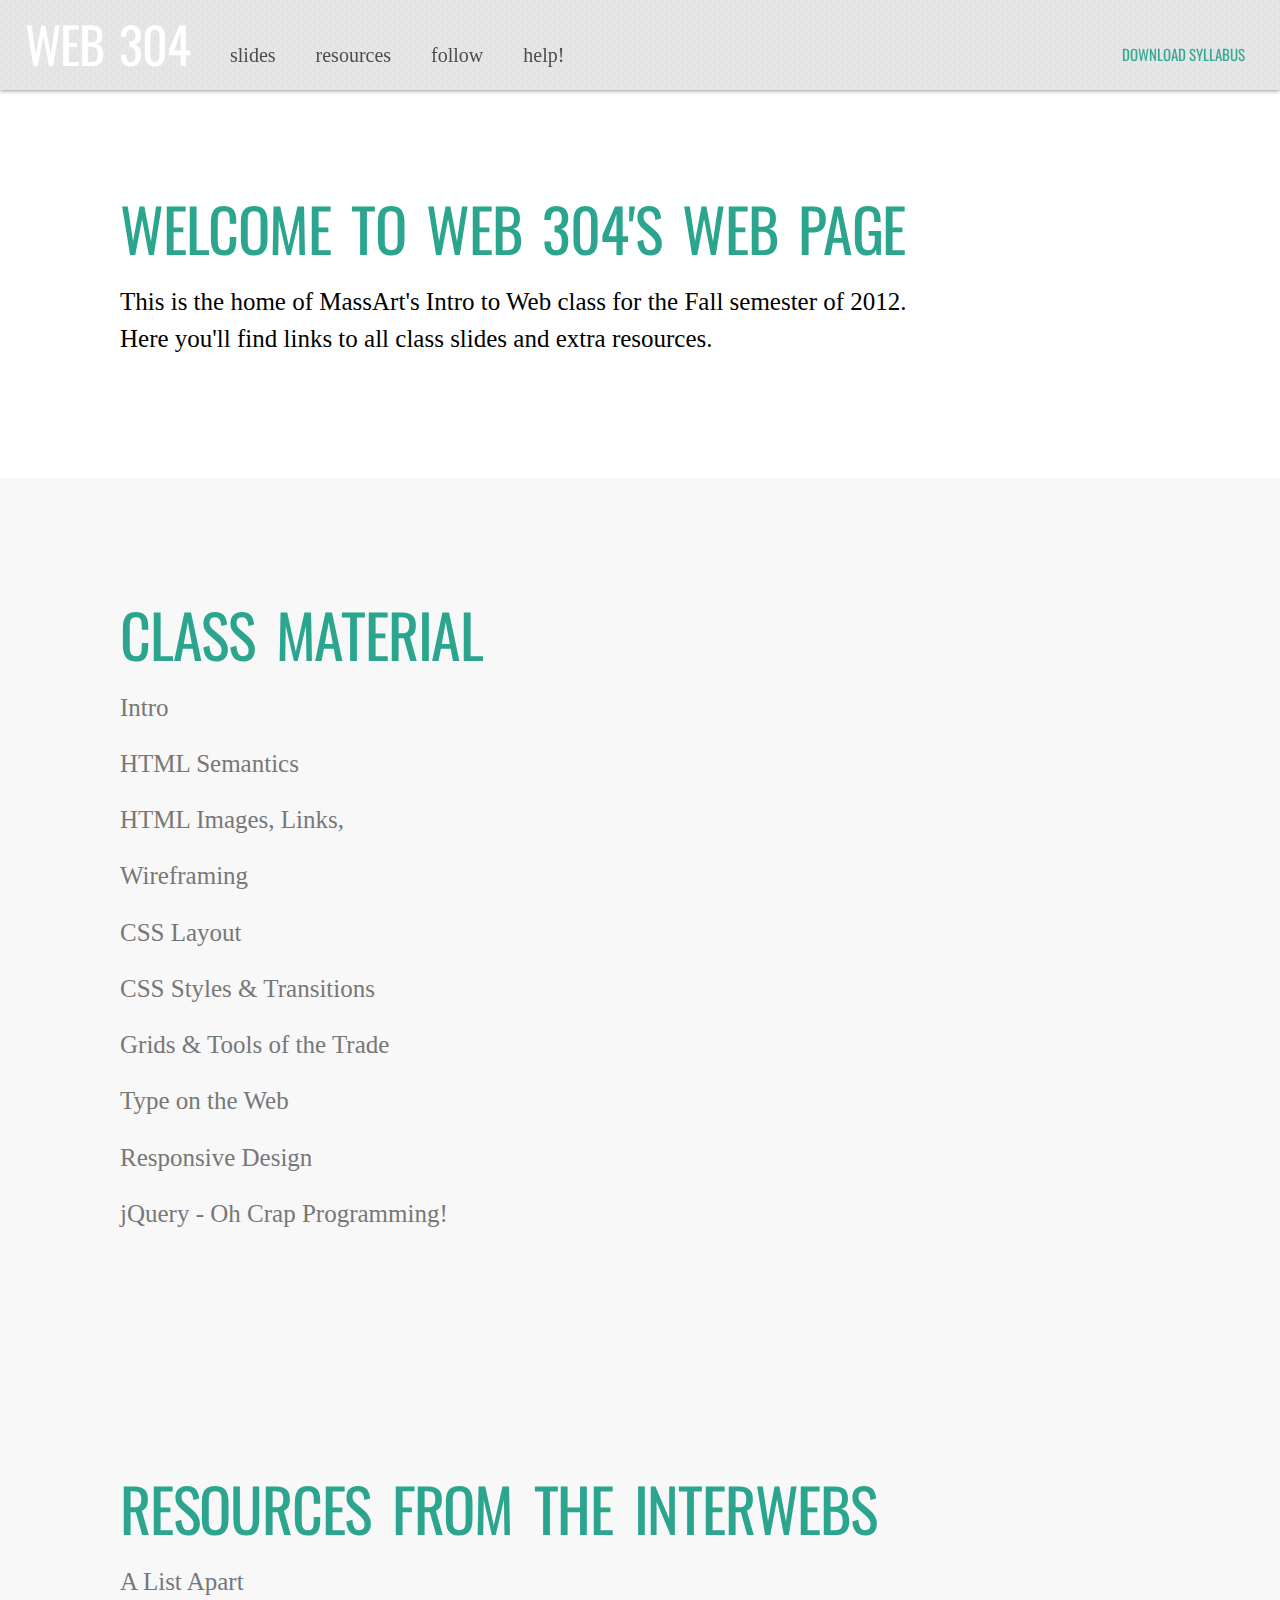
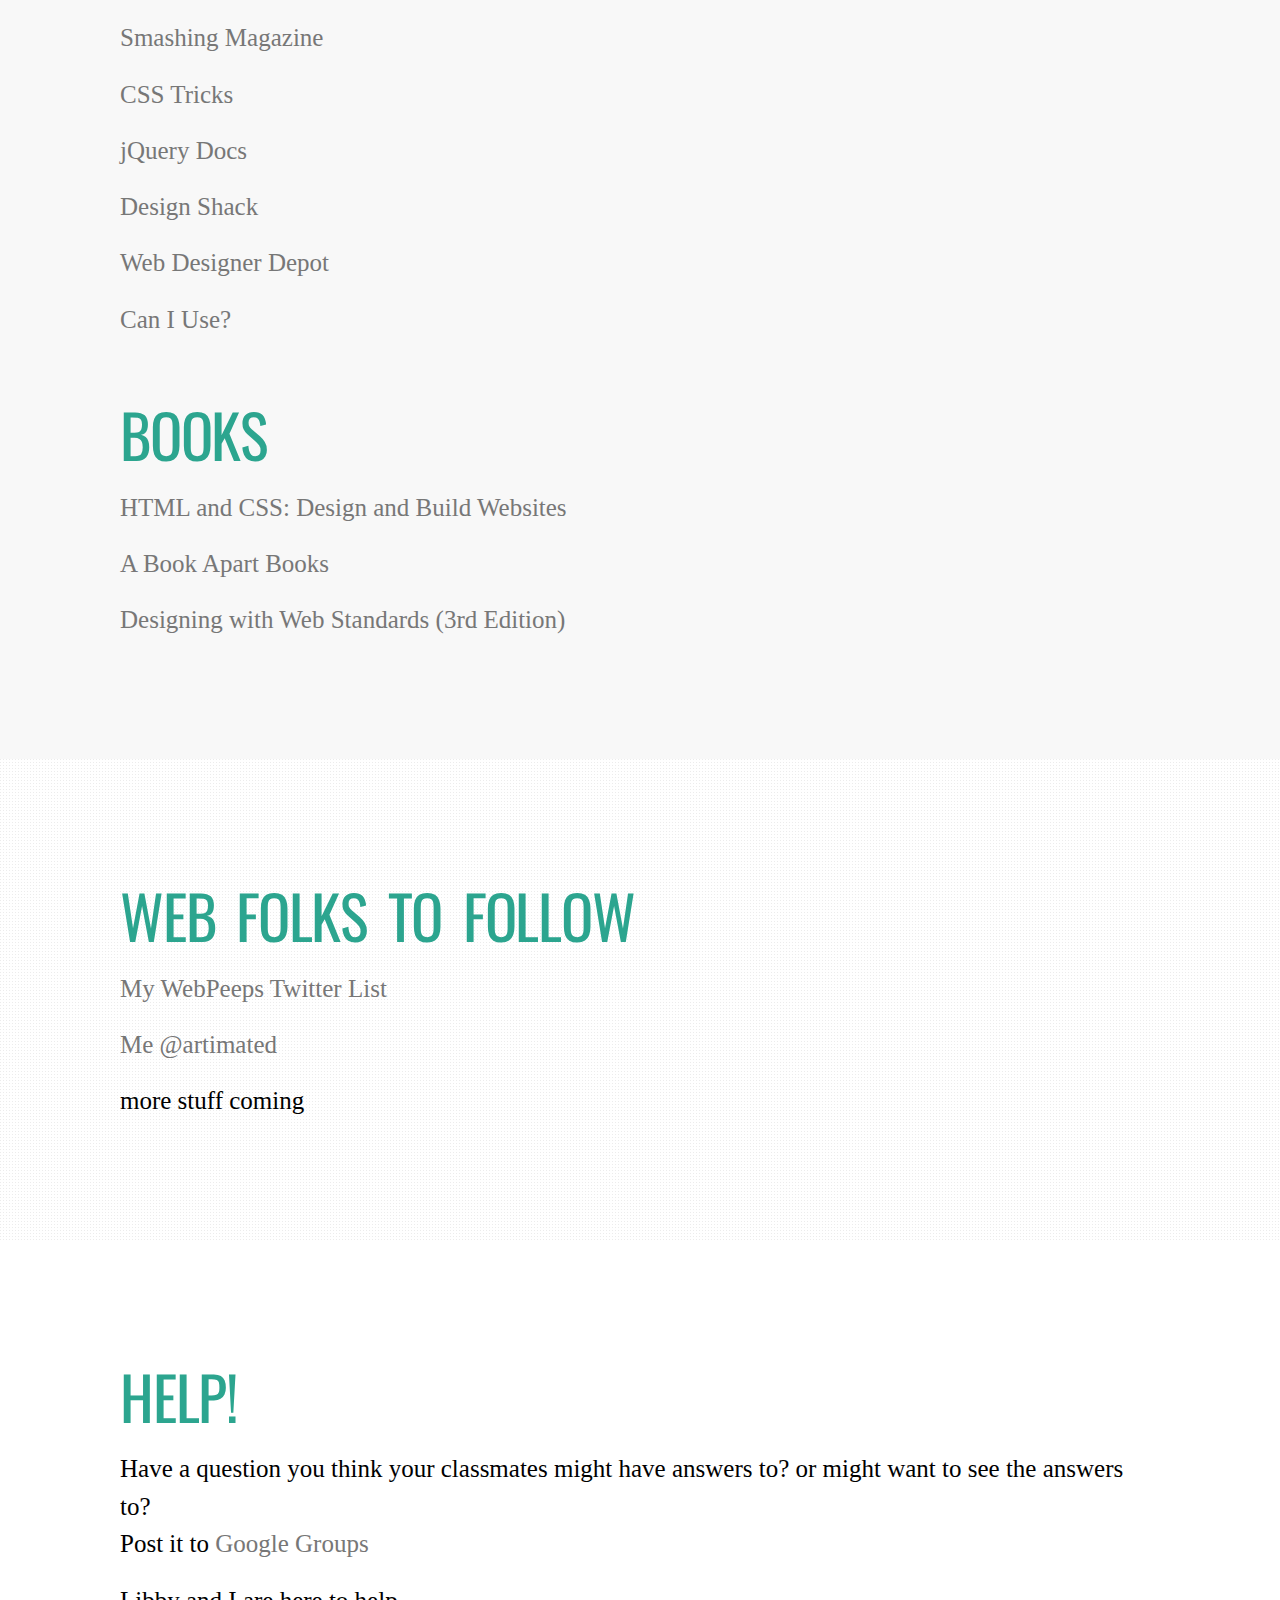
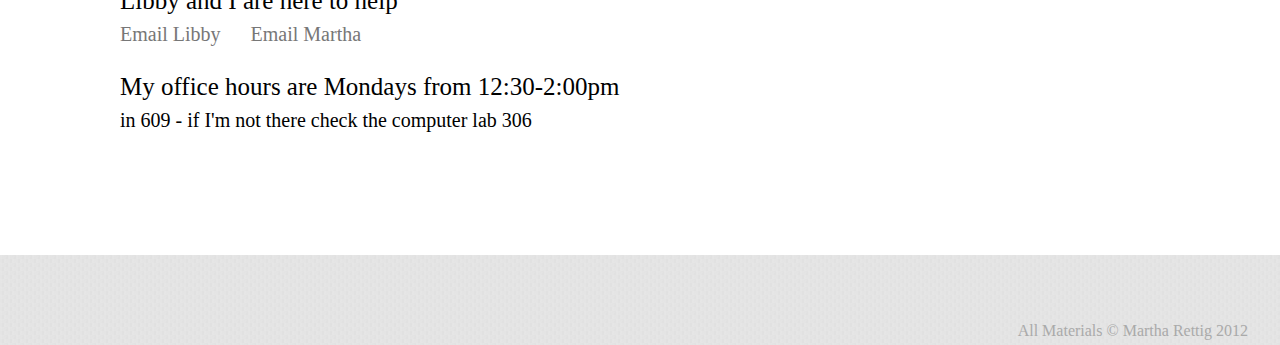
==== commit 8dcde2c8: "added jquery deck" ====
--- a/index.html
+++ b/index.html
@@ -40,6 +40,8 @@
 		<h3><a href="6.html">CSS Styles &amp; Transitions</a></h3>
 		<h3><a href="7.html">Grids &amp; Tools of the Trade</a></h3>
 		<h3><a href="8.html">Type on the Web</a></h3>
+		<h3><a href="9.html">Responsive Design</a></h3>
+		<h3><a href="10.html">jQuery - Oh Crap Programming!</a></h3>
 </section>	
 
 
--- a/src/css/style.css
+++ b/src/css/style.css
@@ -1,258 +1,89 @@
-.deck-container {
+/* http://meyerweb.com/eric/tools/css/reset/ 
+   v2.0 | 20110126
+   License: none (public domain)
+*/
+html, body, div, span, applet, object, iframe,
+h1, h2, h3, h4, h5, h6, p, blockquote, pre,
+a, abbr, acronym, address, big, cite, code,
+del, dfn, em, img, ins, kbd, q, s, samp,
+small, strike, strong, sub, sup, tt, var,
+b, u, i, center,
+dl, dt, dd, ol, ul, li,
+fieldset, form, label, legend,
+table, caption, tbody, tfoot, thead, tr, th, td,
+article, aside, canvas, details, embed,
+figure, figcaption, footer, header, hgroup,
+menu, nav, output, ruby, section, summary,
+time, mark, audio, video {
+  margin: 0;
+  padding: 0;
+  border: 0;
+  font-size: 100%;
+  font: inherit;
+  vertical-align: baseline; }
+
+/* HTML5 display-role reset for older browsers */
+article, aside, details, figcaption, figure,
+footer, header, hgroup, menu, nav, section {
+  display: block; }
+
+body {
+  line-height: 1; }
+
+ol, ul {
+  list-style: none; }
+
+blockquote, q {
+  quotes: none; }
+
+blockquote:before, blockquote:after,
+q:before, q:after {
+  content: '';
+  content: none; }
+
+table {
+  border-collapse: collapse;
+  border-spacing: 0; }
+
+/* end reset */
+body {
+  font-size: 1.25em;
   font-family: Georgia, serif;
   font-weight: normal;
   text-transform: none;
-  font-size: 1.5em;
-  background: #fff;
-  text-align: center;
-  background-color: #F8F8F8; }
-  .deck-container .coder-wrapper {
-    background-color: white;
-    text-align: left;
-    border-radius: 10px;
-    box-shadow: 2px 2px 5px #ddd;
-    border: 1px solid #f1f1e7;
-    padding: 30px 0px; }
-  .deck-container .slide-list {
+  /*background-color:#F8F8F8;
+  background-image:url('../../images/cream_dust.png');*/ }
+  body p {
+    line-height: 1.5em; }
+  body ul {
+    margin-bottom: 1em;
+    padding-left: 1.1em;
+    list-style-type: square;
+    color: #2ca58f; }
+  body li {
+    padding-left: .5em;
     text-align: left; }
-    .deck-container .slide-list h1 {
-      margin: 0;
-      padding-top: .35em;
-      text-align: left;
-      transform: none;
-      -webkit-transform: none;
-      -moz-transform: none;
-      -ms-transform: none;
-      -o-tranform: none;
-      position: static;
-      padding-bottom: .3em; }
-    .deck-container .slide-list h2 {
-      margin: 0;
-      padding-left: .75em;
-      padding-top: .5em;
-      text-align: left;
-      padding-bottom: .3em; }
-    .deck-container .slide-list h3 {
-      margin-left: 2em;
-      text-align: left;
-      color: #444444;
-      margin-bottom: .3em; }
-    .deck-container .slide-list h4 {
-      margin-left: 1em;
-      text-align: left;
-      margin-top: 1em; }
-    .deck-container .slide-list ol, .deck-container .slide-list ul {
-      margin-bottom: .3em;
-      padding-left: 1.1em;
-      list-style-type: square;
-      color: #2ca58f; }
-    .deck-container .slide-list li {
-      padding-left: .5em;
-      text-align: left; }
-      .deck-container .slide-list li h3 {
-        margin-left: 0; }
-    .deck-container .slide-list p {
-      margin-top: -0.75em;
-      margin-left: 2em;
-      text-align: left;
-      line-height: 1.3em; }
-    .deck-container .slide-list img {
-      margin: 0; }
-  .deck-container .slide-subhead h1 {
-    margin: 0px;
-    padding-top: 2em;
-    transform: none;
-    -webkit-transform: none;
-    -moz-transform: none;
-    -ms-transform: none;
-    -o-tranform: none;
-    position: static; }
-  .deck-container .slide-subhead h2 {
-    margin-bottom: .1em; }
-  .deck-container .slide-subhead h3 {
-    text-align: center;
-    margin: 0px;
-    padding: 0px;
-    padding-top: .1em; }
-  .deck-container .slide-background {
-    background: no-repeat top left;
-    background-size: 100% auto; }
-    .deck-container .slide-background h1 {
-      transform: none;
-      -webkit-transform: none;
-      -moz-transform: none;
-      -ms-transform: none;
-      -o-tranform: none;
-      position: static;
-      padding-top: .5em;
-      margin-top: 0;
-      text-align: left;
-      color: white;
-      text-shadow: 0 0 10px #444; }
-  .deck-container .slide-background-content {
-    background: no-repeat top left;
-    background-size: 100% auto; }
-    .deck-container .slide-background-content h1 {
-      text-align: left;
-      font-size: 2.5em;
-      margin: 0;
-      padding-top: 1em;
-      padding-left: 5%;
-      padding-right: 15%;
-      transform: none;
-      -webkit-transform: none;
-      -moz-transform: none;
-      -ms-transform: none;
-      -o-tranform: none;
-      position: static; }
-    .deck-container .slide-background-content h3 {
-      text-align: left;
-      margin: 0;
-      padding-bottom: 1.5em;
-      padding-left: 5%;
-      padding-right: 15%; }
-    .deck-container .slide-background-content .background-wrapper {
-      background-color: white; }
-    .deck-container .slide-background-content .background-padding {
-      padding-top: 15%; }
-  .deck-container .slide-image h1 {
-    text-align: left;
-    margin-top: 1em;
-    transform: none;
-    -webkit-transform: none;
-    -moz-transform: none;
-    -ms-transform: none;
-    -o-tranform: none;
-    position: static; }
-  .deck-container .slide-image h2 {
-    font-size: 2em;
-    text-align: left;
-    padding-top: 0; }
-  .deck-container .slide-image h3 {
-    text-align: left; }
-  .deck-container .slide-image p {
-    text-size: 1.1em;
-    text-align: left;
-    line-height: 1.5em;
-    padding-top: .5em; }
-  .deck-container .slide-image .top-image {
-    float: left;
-    padding-right: .3em; }
-  .deck-container .slide-accent {
-    background: #2ca58f;
-    color: white; }
-    .deck-container .slide-accent h1 {
-      font-size: 4em;
-      color: white;
-      transform: none;
-      -webkit-transform: none;
-      -moz-transform: none;
-      -ms-transform: none;
-      -o-tranform: none;
-      position: static;
-      padding-top: 20%; }
-      .deck-container .slide-accent h1 a {
-        color: white; }
-        .deck-container .slide-accent h1 a:hover {
-          color: #cccccc; }
-    .deck-container .slide-accent h2 {
-      color: white;
-      transform: none;
-      -webkit-transform: none;
-      -moz-transform: none;
-      -ms-transform: none;
-      -o-tranform: none;
-      position: static;
-      padding-top: 3em; }
-    .deck-container .slide-accent h3 {
-      color: white;
-      transform: none;
-      -webkit-transform: none;
-      -moz-transform: none;
-      -ms-transform: none;
-      -o-tranform: none;
-      position: static;
-      padding-top: 3em; }
-    .deck-container .slide-accent p {
-      font-size: 1.5em;
-      color: white;
-      text-align: center;
-      text-transform: none;
-      padding-top: 0; }
-  .deck-container .slide-homework {
-    padding: 0 10%;
-    background: #444444; }
-    .deck-container .slide-homework h1 {
-      font-size: 3.5em;
-      text-align: left;
-      background-color: inherit;
-      line-height: .9em;
-      color: white;
-      padding: .2em 1em .07em 0;
-      margin-bottom: .3em; }
-    .deck-container .slide-homework h2 {
-      text-align: left;
-      background-color: inherit;
-      padding: .5em 1em .07em 0;
-      margin-bottom: .5em; }
-    .deck-container .slide-homework h3 {
-      text-align: left;
-      background-color: inherit;
-      font-size: 1.1em;
-      color: white;
-      margin-bottom: .3em; }
-    .deck-container .slide-homework ol {
-      text-align: left;
-      list-style-type: decimal;
-      font-size: 1.1em;
-      color: #2ca58f;
-      margin-left: 1em; }
-      .deck-container .slide-homework ol ul {
-        font-size: 1.0em;
-        margin-left: .5em;
-        padding: 0 0; }
-    .deck-container .slide-homework ul {
-      text-align: left;
-      background-color: inherit;
-      list-style-type: square;
-      font-size: 1.1em;
-      color: #2ca58f;
-      margin-left: 1em; }
-      .deck-container .slide-homework ul ul {
-        list-style-type: none;
-        font-size: 1.0em;
-        margin-left: .5em;
-        padding: 0 0; }
-        .deck-container .slide-homework ul ul li {
-          background-color: inherit;
-          padding-left: .5em;
-          padding-top: .2;
-          padding-bottom: 0;
-          margin-top: .5em; }
-    .deck-container .slide-homework li {
-      background-color: inherit;
-      padding-left: .5em;
-      padding-bottom: .5em; }
-  .deck-container .large {
+    body li h3 {
+      margin-left: 0; }
+  body .large {
     color: red; }
-  .deck-container .callout {
+  body .callout {
     color: #2ca58f; }
-  .deck-container em {
+  body em {
     color: #2ca58f;
     font-style: normal; }
-  .deck-container h1 {
+  body h1 {
     font-family: 'Oswald', sans-serif;
     font-weight: 400;
     text-transform: uppercase;
-    letter-spacing: -0.04em;
     line-height: 1em;
     text-transform: uppercase;
     color: #2ca58f;
-    font-size: 4em;
+    font-size: 3em;
     letter-spacing: -0.02em;
     word-spacing: .1em; }
-  .deck-container h2 {
-    font-size: 2.75em;
+  body h2 {
+    font-size: 3em;
     line-height: 1.2em;
     font-family: 'Oswald', sans-serif;
     font-weight: 400;
@@ -260,12 +91,13 @@
     color: #2ca58f;
     border: none;
     letter-spacing: -0.02em;
-    word-spacing: .13em;
-    padding: 0; }
-  .deck-container h3 {
-    font-size: 1.2em;
-    font-weight: normal; }
-  .deck-container h4 {
+    word-spacing: .13em; }
+  body h3 {
+    font-size: 1.25em;
+    font-weight: normal;
+    padding-top: .75em;
+    line-height: 1.5em; }
+  body h4 {
     font-size: 2em;
     line-height: 1.2em;
     font-family: 'Oswald', sans-serif;
@@ -276,77 +108,72 @@
     letter-spacing: -0.02em;
     word-spacing: .1em;
     padding: 0; }
-  .deck-container .slide > pre {
-    padding: 10px;
-    border-color: #f1f1e7;
-    background-color: white;
-    text-align: left;
-    padding: 30px 50px; }
-  .deck-container .example {
-    font-size: 2.5em;
-    color: #444444;
-    line-height: 2em;
-    padding: .1em .15em 0 .15em;
-    margin-left: .5em;
-    margin-bottom: .5em; }
-    .deck-container .example em {
-      display: inline-block;
-      background: #2ca58f;
-      color: #fff;
-      padding: .1em .15em 0 .15em;
-      font-style: normal;
-      margin: .5em 0; }
-    .deck-container .example b {
-      color: #2ca58f; }
-  .deck-container code {
-    color: #888; }
-  .deck-container blockquote {
-    font-size: 2em;
-    font-style: italic;
-    padding: 1em 2em;
-    color: #000;
-    border-left: 5px solid #2ca58f; }
-    .deck-container blockquote p {
-      margin: 0; }
-    .deck-container blockquote cite {
-      font-size: .5em;
-      font-style: normal;
-      font-weight: bold;
-      color: #888; }
-  .deck-container ::-moz-selection {
-    background: #2ca58f;
-    color: #fff; }
-  .deck-container ::selection {
-    background: #2ca58f;
-    color: #fff; }
-  .deck-container a, .deck-container a:hover, .deck-container a:focus, .deck-container a:active, .deck-container a:visited {
+  body a {
     color: #777777;
     text-decoration: none; }
-  .deck-container a:hover, .deck-container a:focus {
-    color: #2ca58f; }
-  .deck-container strong {
+    body a:hover, body a:focus {
+      color: #2ca58f; }
+  body strong {
     font-weight: normal;
     color: #2ca58f; }
-  .deck-container .slide-background-content-footer {
-    background-repeat: no-repeat; }
-    .deck-container .slide-background-content-footer .background-wrapper {
-      background-color: rgba(0, 0, 0, 0.7);
-      padding: 20px 0px; }
-      .deck-container .slide-background-content-footer .background-wrapper h1 {
-        font-size: 18px; }
-        .deck-container .slide-background-content-footer .background-wrapper h1 a {
+  body nav {
+    float: left;
+    width: 100%; }
+    body nav ul {
+      margin-top: 2em;
+      padding: 5px;
+      display: block;
+      width: 100%; }
+      body nav ul li {
+        float: left;
+        list-style: none;
+        padding: 0 1em;
+        text-transform: lowercase; }
+        body nav ul li a {
+          color: #444444; }
+        body nav ul li h1 {
+          margin-top: -0.55em;
+          font-size: 2.5em;
           color: white; }
-  .deck-container .deck-prev-link, .deck-container .deck-next-link {
-    background: #2ca58f;
-    font-family: serif; }
-    .deck-container .deck-prev-link, .deck-container .deck-prev-link:hover, .deck-container .deck-prev-link:focus, .deck-container .deck-prev-link:active, .deck-container .deck-prev-link:visited, .deck-container .deck-next-link, .deck-container .deck-next-link:hover, .deck-container .deck-next-link:focus, .deck-container .deck-next-link:active, .deck-container .deck-next-link:visited {
-      color: #fff; }
-    .deck-container .deck-prev-link:hover, .deck-container .deck-prev-link:focus, .deck-container .deck-next-link:hover, .deck-container .deck-next-link:focus {
-      background: #2ca58f;
-      text-decoration: none; }
-  .deck-container .deck-status {
-    font-size: 0.6666em; }
-  .deck-container.deck-menu .slide {
-    background: #eee; }
-  .deck-container.deck-menu .deck-current {
-    background: #ddf; }
+  body #syllabus {
+    float: right;
+    padding: .1em 2em 0em 0em; }
+    body #syllabus a {
+      color: #2ca58f;
+      float: right;
+      text-transform: uppercase;
+      font-size: .75em;
+      font-family: 'Oswald', sans-serif;
+      font-weight: 400;
+      text-transform: uppercase;
+      right: 0; }
+  body header {
+    top: 0;
+    height: 4.5em;
+    background-image: url("../../images/subtle_surface.png");
+    /*background-color:$gray-color;*/
+    opacity: 0.95;
+    filter: alpha(opacity=95);
+    position: fixed;
+    width: 100%;
+    box-shadow: 0px 0px 5px #666; }
+  body footer {
+    height: 4.5em;
+    background-image: url("../../images/subtle_surface.png");
+    /*background-color:$gray-color;*/
+    width: 100%; }
+    body footer p {
+      color: #aaa;
+      float: right;
+      font-size: .8em;
+      padding: 4em 2em 0 0; }
+  body section {
+    padding: 6em 6em 6em 6em; }
+  body #material {
+    background-color: #F8F8F8; }
+  body #follow {
+    background-image: url("../../images/subtle_dots.png"); }
+  body #resources {
+    background-color: #F8F8F8; }
+  body #help {
+    background-color: #fff; }
